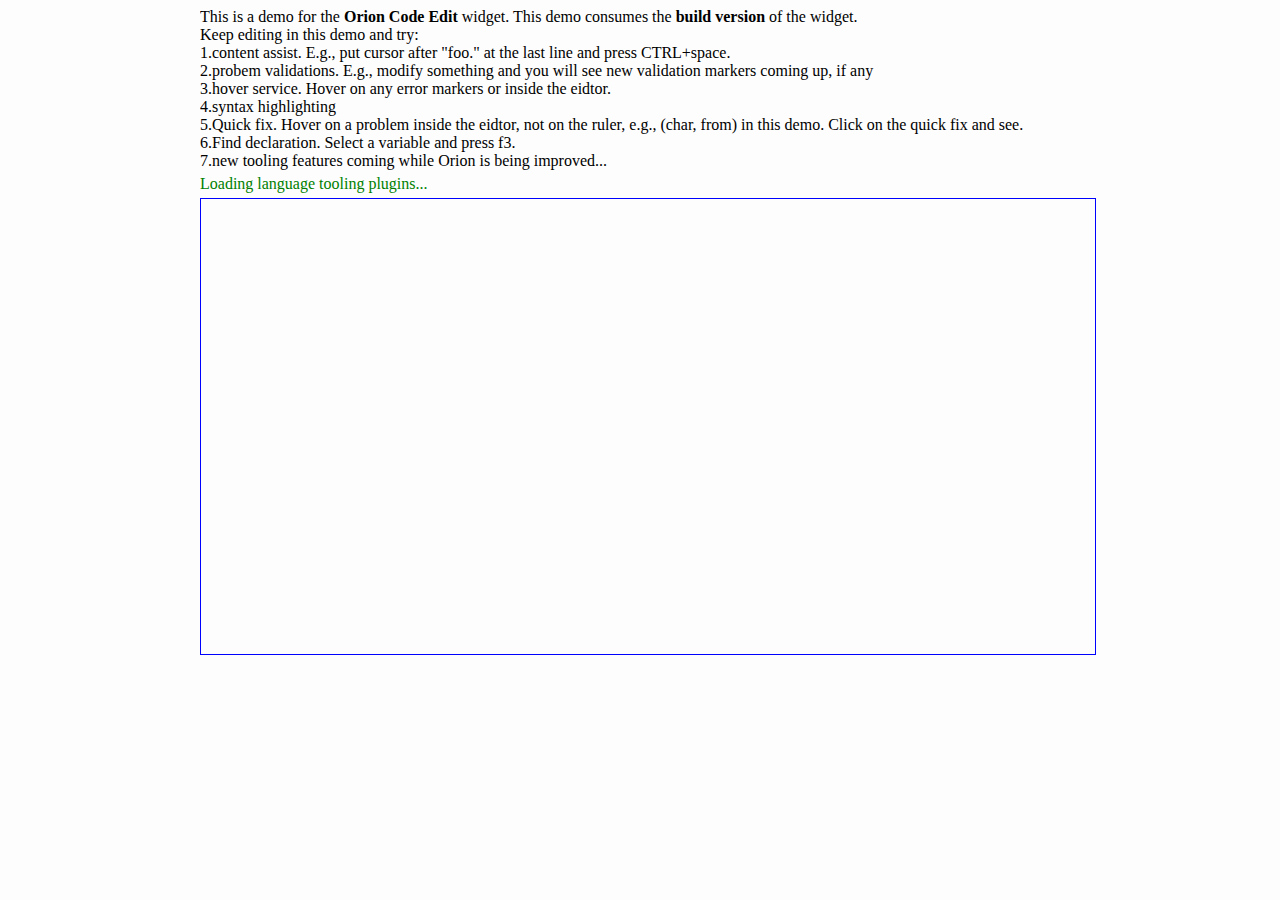
==== demo.html @ 91522cb8 "context menu combined" ====
<!doctype html>
<html>
    <head>
		<meta name="copyright" content="Copyright (c) IBM Corporation and others 2010, 2014." >
		<meta http-equiv="Content-Language" content="en-us">
		<meta http-equiv="Content-Type" content="text/html; charset=UTF-8">
		<title>Pluggable Editor Demo</title>
		<style type="text/css">
			.demoTitle{
				border: none;
				vertical-align: middle;
				overflow: hidden;
				text-align: left;
				margin-left: 15%;
				margin-right: 15%;
				padding-bottom: 5px;
				position: relative;
			}
			.demoBody{
				border: 1px solid;
				vertical-align: middle;
				border-color: blue;
				overflow: hidden;
				text-align: left;
				margin-left: 15%;
				margin-right: 15%;
				margin-bottom: 15px;
				padding-bottom: 5px;
				position: relative;
				height: 450px;
			}
		</style>
      <script src="http://localhost/projects/cdnjs-master/ajax/libs/jquery/2.1.4/jquery.js"></script>
	    <link rel="stylesheet" type="text/css" href="editorBuild/code_edit/built-codeEdit.css"/>
		<script src="editorBuild/code_edit/built-codeEdit.js"></script>
		<script>
			/*globals orion */
			window.onload=function(){
				var codeEdit = new orion.codeEdit();
				var contents = 'var foo = '; 

            codeEdit.create({ parent: "embeddedEditor", contentType: "application/javascript", contents: contents}).then(function(editorViewer) {
					document.getElementById("progressMessageDiv").textContent = "Plugins loaded!";
               editorViewer.settings.contentAssistAutoTrigger = true;
				});

			};

		</script>
    </head>
	<body id="orion-browser" spellcheck="false" class="orionPage">
		<div class="demoTitle">
			<div>This is a demo for the <b>Orion Code Edit</b> widget. This demo consumes the <b>build version</b> of the widget.</div> 
			<div> Keep editing in this demo and try:</div>
			<div> 1.content assist. E.g., put cursor after "foo." at the last line and press CTRL+space.</div>
			<div> 2.probem validations. E.g., modify something and you will see new validation markers coming up, if any</div>
			<div> 3.hover service. Hover on any error markers or inside the eidtor.</div>
			<div> 4.syntax highlighting</div>
			<div> 5.Quick fix. Hover on a problem inside the eidtor, not on the ruler, e.g., (char, from) in this demo. Click on the quick fix and see.</div>
			<div> 6.Find declaration. Select a variable and press f3.</div>
			<div> 7.new tooling features coming while Orion is being improved...</div>
		</div>
		<div class="demoTitle">
			<span id = "progressMessageDiv" style="color: green">Loading language tooling plugins...</span>
		</div>
		<div class="demoBody" id="embeddedEditor">
		</div>
	</body>
</html>
---- editorBuild/code_edit/built-codeEdit.css ----
@import url(https://fonts.googleapis.com/css?family=Open+Sans:400,700,600);
.textview {
	background-color: white;
	font-family: "Consolas", "Monaco", "Vera Mono", monospace;
	font-size: 12px;
	min-width: 50px;
	min-height: 50px;
}
.textviewSelection {
	background: rgb(180, 213, 255);
}
.textviewContent ::-moz-selection {
	background: rgb(180, 213, 255);
}
.textviewContent ::selection {
	background: rgb(180, 213, 255);
}
.textviewSelectionUnfocused {
	background: lightgray;
}
.textviewSelectionCaret {
	background: black;
}
.textviewScroll {
	padding: 4px 2px 4px 2px;
}
.textviewContent {
  cursor: auto;
}
.textviewLeftRuler {
	border-right: 1px solid #eaeaea;
}
.textviewRightRuler {
	border-left: 1px solid #eaeaea;
}
.textviewInnerRightRuler {
	border-left: 1px solid #eaeaea;
	background-color: white;
}
.textviewMarginRuler {
	border-left: 1px solid #eaeaea;
}
.textviewBlockCursor {
	background: black;
	opacity: 0.4;
}
.ruler {
}
.ruler.annotations {
	width: 16px;
}
.ruler.folding {
	width: 14px;
}
.ruler.lines {
	text-align: right;
}
.ruler.overview {
	width: 14px;
}
.ruler.zoom {
	width: 100px;
	height: 100%;
}
.rulerLines {
	color: silver;
}
.rulerLines.even
.rulerLines.odd {
}
.rulerZoomWindow {
	background-color: rgba(0, 0, 0, 0.1);
	margin-left: 1px;
	border: 1px solid #eee;
	position: absolute;
	width: calc(100% - 4px);
	border-radius: 5px;
	z-index: 100;
}
.textviewZoom {
	font-size: 2px !important;
	cursor: pointer;
}
.textviewZoom .textviewContent {
	cursor: pointer;
}
.textviewZoom .textviewScroll {
	padding: 0;
}
.textviewZoom .punctuation.separator.tab {
	background-image: none;
}
.textviewZoom .punctuation.separator.space {
	background-image: none;
}
.textviewTooltip {
	font-family: "Consolas", "Monaco", "Vera Mono", monospace;
	font-size: 12px;
	background-color: #325C80; 
	color: #FAFAFA;
	padding: 8px;
	border-radius: 3px;
	z-index: 101;
	position: fixed;
	overflow: hidden;
}
.tooltipTheme .textviewScroll {
	padding: 0;
}
.tooltipTheme .annotationLine.currentLine {
	background-color: transparent !important;
}
.textviewTooltipCodeProjection {
	border: 1px solid black !important;
	
	padding: 0 !important;
}
.textviewTooltip a {
	color: #7CC7FF;
}
.textviewTooltip h3 {
	-webkit-margin-before: 0; 
	margin-top: 0;
}
.textviewTooltip p:first-of-type {
	-webkit-margin-before: 0; 
	margin-top: 0;
	-webkit-margin-after: 0; 
	margin-bottom: 0;
}
.textviewTooltip p {
	word-wrap: break-word;
}
.textviewTooltip multi_anno {
	font-style: normal;
	font-weight: bold;
}
.textviewTooltip span {
	vertical-align: baseline;
}
.textviewTooltip .tooltipRow {
	display: table-row;
}
.textviewTooltip .tooltipImage {
	display: inline-block;
	vertical-align: middle;
	padding: 1px;
}
.textviewTooltip .tooltipTitle {
	padding-left: 3px;
	vertical-align: middle;
}
.textviewTooltip .hoverTooltipTitle {
	font-weight: normal;
}
.textviewTooltip .commandButton { 
	border: 1px solid #325C80;
	background-color: inherit;
	color: white;
}
.textviewTooltip .commandButton:not(.dropdownTrigger){ 
  text-transform: initial; 
}
.textViewTooltipOnFocus {
	resize: both;
	overflow: auto;
}
.textViewTooltipOnHover {
	overflow: auto;
}

.textViewFind {
	background-color: #ddd;
	position: absolute;
	top: -50px;
	right: -1000px;
	border: 1px solid #aaa;
	border-top: 0;
	border-bottom-right-radius: 4px;
	border-bottom-left-radius: 4px;
	padding: 2px;
	z-index: 100;
}
.textViewFind.show {
	top: 0;
	right: 40px;
	transition: top 0.3s ease-out;
	-ms-transition: top 0.3s ease-out;
	-moz-transition: top 0.3s ease-out;
	-webkit-transition: top 0.3s ease-out;
	-o-transition: top 0.3s ease-out;
}
.textViewFindButton {
	margin-right: 1px;
	margin-left: 0;
}
.textViewFindButton:first-child {
	margin-left: 5px;
}
.textViewFindButton:last-child {
	margin-right: 5px;
}
.textViewFindButton.checked {
	color: blue;
	text-decoration: underline;
}
.textViewReplaceInput {
}
.textViewFindInput {
}
.textViewFindCloseButton {
	width: 16px;
	height: 16px;
	border-width: 0;
	background-color: transparent;
	vertical-align: baseline;
	background-position: center;
	background-repeat: no-repeat;
	background-image: url([data-uri]);
}
.contentassist {
	font-size:12px;
   font-family: "Open+Sans", "Consolas", "Monaco", "Vera Mono", monospace;
	display: none;
	background-color: white;
	position: fixed;
	top: 100px;
	left: 100px;
	z-index:100;
	cursor: default;
	min-width: 70px;
	width: 350px;
	height: 170px;
	overflow-x: hidden;
	overflow-y: auto;
	white-space: nowrap;
	border-radius: 5px;
	box-shadow: rgba(0, 0, 0, 0.3) 2px 2px 10px;
	line-height: 18px;
	resize: both;
}
.contentassist:focus {
	outline: none;
}
.contentassist .proposal-emphasis {
	font-weight: normal;
   position: relative;
}
.contentassist hr{
	border: 0;
	height: 0;
	border-top: 1px solid rgba(0, 0, 0, 0.1);
	border-bottom: 1px solid rgba(255, 255, 255, 0.3);
}
.contentassist .proposal-noemphasis-keyword {
	background-color: aliceblue;
	color: #CC4C07;
	font-weight: bold;
}
.contentassist .proposal-noemphasis {
	background-color: aliceblue;
	font-weight: lighter;
	color: black;
}
.contentassist .proposal-noemphasis-title-keywords {
	background-color: aliceblue;
	color: gray;
}
.contentassist .proposal-noemphasis-title {
	background-color: aliceblue;
	color: gray;
	padding-top: 5px;
}
.contentassist .proposal-default {
	
}
.contentassist .proposal-name {
	font-weight: bold;
}
.contentassist .selected {
	background-color: rgb(48, 135, 179); 
	background: linear-gradient(rgb(60, 150, 190), rgb(30, 120, 160));
	border-radius: 3px;
	color: white;
}
.contentassist .cloneProposal {
	box-shadow: rgba(0, 0, 0, 0.9) 2px 2px 8px;
	position: fixed;
	visibility: visible;
	z-index: 1000; 
}
.contentassist .proposalTag {
	display: inline-block;
  	line-height: 11px;
  	height: 10px;
   	border-radius: 2px;
	background: #325C80;
	padding: 2px;
	margin-right: 3px;
	text-align: center;
  	color: white;
}
.contentassist .iconTagGreen {
	display: inline-block;
	font-size: 10px;
  	font-weight: bold;
  	line-height: 13px;
  	height: 12px;
  	width: 12px;
   	border-radius: 50%;
	background: green;
	padding: 1px;
	margin-right: 3px;
	text-align: center;
  	color: white;
}
.contentassist>div {
	padding: 1px 3px 1px 5px;
}
.cloneWrapper {
	display: block;
	height: 0;			
	overflow: visible;
	visibility: hidden; 
	width: 0;			
	z-index: 1000; 
}
.contentassist.cloneWrapper:hover {
	overflow: visible;
}
.comment {
	color: #3C802C;
}
.constant {
	color: blue;
}
.entity {
	color: #3f7f7f;
}
.invalid {
	color: red;
	font-weight: bold;
}
.keyword {
	color: #9F4177;
	font-weight: bold;
}
.storage {
	color: #7F0055;
}
.string {
	color: #446fbd;
}
.support {
	color: #21439c;
}
.variable {
	color: #0000c0;
}
.punctuation.separator.space {
	
	background-image: url("[data-uri]");
	background-repeat: no-repeat;
	background-position: center center;
}
.punctuation.separator.tab {
	
	background-image: url("[data-uri]");
	background-repeat: no-repeat;
	background-position: left center;
}
.comment-block-documentation {
	color: #00008F;
}
.constant-character-entity {
	font-style: normal;
}
.entity-name-function, .entity-name-type {
	font-weight: bold;
	color: #67BBB8;
}
.entity-name-tag {
	color: #98937B;
}
.entity-other-attribute-name {
	color: #3C802C;
}
.invalid-illegal {
	color: white;
	background-color: red;
}
.invalid-deprecated {
	text-decoration: line-through;
}
.keyword-operator {
	color: #CC4C07;
	font-weight: bold;
}
.meta.annotation.currentLine {
	background-color: #EAF2FE;
}
.meta.tag {
	color: #3f7f7f;
}
.punctuation-definition-comment {
	color: #3f5fbf;
}
.punctuation-definition-string {
	color: blue;
}
.variable-parameter {
	color: #D1416F;
}
.variable-language {
	color: #7F0055;
	font-weight: bold;
}
.cm-meta { color: #00008F; }
.cm-keyword { font-weight: bold; color: #7F0055; }
.cm-atom { color: #21439c; }
.cm-number { color: black; }
.cm-def { color: green; }
.cm-variable { color: black; }
.cm-variable-2 { color: #004080; }
.cm-variable-3 { color: #004080; }
.cm-property { color: black; }
.cm-operator { color: #222; }
.cm-comment { color: green; }
.cm-string { color: blue; }
.cm-error { color: #ff0000; }
.cm-qualifier { color: gray; }
.cm-builtin { color: #7F0055; }
.cm-bracket { color: white; background-color: gray; }
.cm-tag { color: #3f7f7f; }
.cm-attribute { color: #7f007f; }

.annotation {
}
.annotation.error,
.annotation.warning,
.annotation.task,
.annotation.bookmark,
.annotation.breakpoint,
.annotation.collapsed,
.annotation.expanded,
.annotation.currentBracket,
.annotation.matchingBracket, 
.annotation.currentLine,
.annotation.matchingSearch,
.annotation.currentSearch,
.annotation.readOccurrence,
.annotation.writeOccurrence,
.annotation.linkedGroup,
.annotation.currentLinkedGroup,
.annotation.selectedLinkedGroup {
}
.annotation.blame {
	color: gray;
	background-color: rgb(255, 132, 44);
}
.annotation.currentBlame {
	color: black;
	background-color: rgb(184, 103, 163);
}
.annotation.diffAdded {
	background-image: url([data-uri]);
	background-repeat: repeat-y;
	color: #CCCCCC;
}
.annotation.diffModified {
	background-image: url([data-uri]);
	background-repeat: repeat-y;
	color: #CCCCCC;
}
.annotation.diffDeleted {
	background-image: url([data-uri]);
	background-repeat: repeat-x;
	color: #CCCCCC;
}
.lines .annotation.diffAdded {
	background-image: none;
	background-color: rgba(159, 202, 86, 0.68);
	color: #555555;
}
.lines .annotation.diffModified {
	background-image: none;
	background-color: rgba(85, 181, 219, 0.67);
	color: #555555;
}
.annotationHTML {
	cursor: pointer;
	width: 16px;
	height: 16px;
	display: inline-block;
	vertical-align: middle;
	background-position: center;
	background-repeat: no-repeat;
}
.annotationHTML.error {
	
	background-image: url("[data-uri]");
}
.annotationHTML.warning {
	
	background-image: url("[data-uri]");
}
.annotationHTML.task {
	
	background-image: url("[data-uri]");
}
.annotationHTML.bookmark {
	
	background-image: url("[data-uri]");
}
.annotationHTML.breakpoint {
	
	background-image: url("[data-uri]");
}
.annotationHTML.collapsed {
	
	width: 14px;
	height: 14px;
	background-image: url("[data-uri]");
}
.annotationHTML.expanded {
	
	width: 14px;
	height: 14px;
	background-image: url("[data-uri]");
}
.annotationHTML.multiple {
	
	background-image: url("[data-uri]");
}
.annotationHTML.overlay {
	
	background-image: url("[data-uri]");
	background-position: right bottom;
	position: relative;
	top: -16px;
}
.annotationHTML.currentBracket {
	
	background-image: url("[data-uri]");
}
.annotationHTML.matchingBracket {
	
	background-image: url("[data-uri]");
}
.annotationHTML.currentLine {
	
	background-image: url("[data-uri]");
}
.annotationHTML.matchingSearch {
	
	background-image: url("[data-uri]");
}
.annotationHTML.currentSearch {
	
	background-image: url("[data-uri]");
}
.annotationHTML.readOccurrence {
	
	background-image: url("[data-uri]");
}
.annotationHTML.writeOccurrence {
	
	background-image: url("[data-uri]");
}
.annotationHTML.blame {
	float: left;
}
.annotationHTML.currentBlame {
	float: left;
}
.annotationHTML.blame.single {
	width: 32px;
	height: 32px;
}
.annotationHTML.currentBlame.single {
	width: 32px;
	height: 32px;
}
.annotationHTML.diffAdded {
	background-image: url([data-uri]);
	background-repeat: repeat-y;
	background-position: left top;
}
.annotationHTML.diffDeleted {
	background-image: url([data-uri]);
	background-repeat: repeat-x;
	background-position: left top;
}
.annotationHTML.diffModified {
	background-image: url([data-uri]);
	background-repeat: repeat-y;
	background-position: left top;
}
.annotationOverview {
	cursor: pointer;
	border-radius: 2px;
	left: 2px;
	width: 8px;
}
.annotationOverview.task {
	background-color: #93bb7a;
	border: 1px solid #79aa59;
}
.annotationOverview.breakpoint {
	background-color: lightblue;
	border: 1px solid blue;
}
.annotationOverview.bookmark {
	background-color: #84b3cf;
	border: 1px solid #9cc2d8;
}
.annotationOverview.error {
	background-color: #EFA1A7;
	border: 1px solid #ec8a91;
}
.annotationOverview.warning {
	background-color: #fce1a9;
	border: 1px solid #face70;
}
.annotationOverview.currentBracket {
	background-color: #00cc00;
	border: 1px solid #00aa00;
}
.annotationOverview.matchingBracket {
	background-color: #00cc00;
	border: 1px solid #00aa00;
}
.annotationOverview.currentLine {
	background-color: #EAF2FE;
	border: 1px solid black;
}
.annotationOverview.matchingSearch {
	background-color: #C3E1FF;
	border: 1px solid #afcae5;
}
.annotationOverview.currentSearch {
	background-color: #53D1FF;
	border: 1px solid #42a7cc;
}
.annotationOverview.readOccurrence {
	background-color: lightgray;
	border: 1px solid black;
}
.annotationOverview.writeOccurrence {
	background-color: Gold;
	border: 1px solid darkred;
}
.annotationOverview.currentBlame {
	background-color: rgb(184, 103, 163);
	border: 1px solid black;
}
.annotationOverview.diffAdded {
	background-color: rgba(159, 202, 86, 0.52);
	border: 1px solid black;
}
.annotationOverview.diffDeleted {
}
.annotationOverview.diffModified {
	background-color: rgba(85, 181, 219, 0.61);
	border: 1px solid black;
}
.annotationRange {
	background-repeat: repeat-x;
 	background-position: left bottom;
}
.annotationRange.task {
	
	background-image: url("[data-uri]");
}
.annotationRange.breakpoint {
	
	background-image: url("[data-uri]");
}
.annotationRange.bookmark {
	
	background-image: url("[data-uri]");
}
.annotationRange.error {
	
	background-image: url("[data-uri]");
}
.annotationRange.warning {
	
	background-image: url("[data-uri]");
}
.annotationRange.currentBracket {
	background-color: #00FE00;
}
.annotationRange.matchingBracket {
	background-color: #00FE00;
}
.annotationRange.readOccurrence {
	background-color: lightgray;
}
.annotationRange.writeOccurrence {
	background-color: yellow;
}
.annotationRange.matchingSearch {
	background-color: #C3E1FF;
}
.annotationRange.currentSearch {
	background-color: #53D1FF;
}
.annotationRange.linkedGroup {
	outline: 1px solid grey;
}
.annotationRange.currentLinkedGroup {
	background-color: #C3E1FF;
}
.annotationRange.selectedLinkedGroup {
	background-color: #53D1FF;
}
.annotationLine {
}
.annotationLine.currentLine {
	background-color: #EAF2FE;
}

.headerLayout {
	height: 60px;
}
.toolbarLayout {
	height: 50px;
	
	display: -webkit-box;
	display: -moz-box;
	display: -ms-flexbox;
	display: -webkit-flex;
	display: flex;
	flex-direction: row;
	-ms-flex-direction: row;
	-webkit-flex-direction: row;
	-webkit-align-items: center;		 		 
	align-items: center;
}
.fsToolbarLayout {
	height: 30px; 
}
.bannerLeftArea{
	align-items: center;
	display: flex;
	justify-content: center;
	
	-webkit-align-items: center;		
	display: -webkit-flex; 				
	-webkit-justify-content: center;	
	
	-moz-box-ordinal-group: 1;	
	-webkit-order: 1;
	-ms-flex-order: 1;              
	order: 1; 
	-moz-box-flex: 1;
	-webkit-box-flex:1;
	-webkit-box-ordinal-group: 1;
    
    border-right:1px solid #ddd;
    width: 49px;
}
.bannerMiddleArea{
	align-items: center;
	display: flex;
	justify-content: center;
	
	-webkit-align-items: center;		
	display: -webkit-flex; 				
	-webkit-justify-content: center;	
	-webkit-order: 2;
	-ms-flex-order: 2;              
	order: 2;  
 	-moz-box-flex: 1;
    -moz-box-ordinal-group: 2;
    
    -webkit-box-flex:1;
	-webkit-box-ordinal-group: 2;
    width: calc(100% - 115px); 
}
@media only screen and (device-width: 768px) {
  
  
  .bannerMiddleArea{
  	align-items: center;
	display: flex;
	justify-content: center;
	
	-webkit-align-items: center;		
	display: -webkit-flex; 				
	-webkit-justify-content: center;	
	-webkit-order: 2;
	-ms-flex-order: 2;              
	order: 2;  
 	-moz-box-flex: 1;
    -moz-box-ordinal-group: 2;
    
    -webkit-box-flex:1;
	-webkit-box-ordinal-group: 2;
    width: calc(100% - 115px); 
}
  
}
.bannerRightArea{
	align-items: center;
	display: flex;
	justify-content: flex-end;
	
	-webkit-align-items: center;		
	display: -webkit-flex; 				
	-webkit-justify-content: flex-end;	
	
	-moz-box-ordinal-group: 3;
	-webkit-order: 3;
	-ms-flex-order: 3;              
	order: 3;  
	-moz-box-flex: 1;
	
	-webkit-box-flex:1;
	-webkit-box-ordinal-group: 3;
    width: 75px; 
    z-index: 2;
}
.content-fixedHeight {
	clear: both;
	overflow: hidden;
    position: absolute;
    top: 0;
	    
    bottom: 0;
    left: 50px;
    right: 0;
    background: #37474F;
	
}
.content-fixedHeight-animation {
    transition: left 0.3s ease; 
}
.content-fixedHeight-maximized {
	top: 0;
	bottom: 0;
}
.content-sideMenu-closed {
	left: 0;
}
.content-fluid {
}
.footer-fixed-bottom {
	position: fixed;
	bottom: 0;
	z-index: 50;
	right: 0;
	left: 0;
	
	height: 0;
	background:#ededed;
}
.layoutBlock {
	clear: both;
	margin: 0;
	
	padding: 4px 4px 0 4px;
	vertical-align: baseline;
}
.layoutLeft {
	float: left;
	margin: 0;
}
.layoutRight {
	float: right;
	margin: 0;
}
.layoutFlexStretch {
	flex: 1 1;
	-ms-flex: 1 1;
	-webkit-flex: 1 1;
}
.spacingLeft {
	margin-left: 5px;
}
.spacingRight {
	margin-right: 5px;
}
.clear {
	clear: both;
}
.hidden {
	visibility: hidden;
}
.sidePanelLayout {
	display: block;
	position: absolute;
	left: 0;
	width: 33%;
	height: 100%;
}
.generalAnimation {
	-webkit-transition: all 0.5s ease;
	-moz-transition: all 0.5s ease;
	-o-transition: all 0.5s ease;
	transition: all 0.5s ease;
	z-index: 50;
    overflow: auto;
}
.sidePanelLayoutAnimation {
	-webkit-transition: width 0.5s ease;
	-moz-transition: width 0.5s ease;
	-o-transition: width 0.5s ease;
	transition: width 0.5s ease;
	z-index: 50;
    overflow: auto;
}
.sidePanelVerticalLayout {
	display: block;
	position: absolute;
	top: 0;
	height: 33%;
	width: 100%;
}
.sidePanelVerticalLayoutAnimation {
	-webkit-transition: height 0.5s ease;
	-moz-transition: height 0.5s ease;
	-o-transition: height 0.5s ease;
	transition: height 0.5s ease;
	z-index: 50;
    overflow: auto;
}
.sidePanelMargins {
	margin-left: 8px;
	margin-top: 2px;
    margin-bottom: 8px;
    width: auto;
}
.mainPanelLayout {
	display: block;
	position: absolute;
	right: 0;
	height: 100%;
}
.mainPanelLayoutAnimation {
	-webkit-transition: left 0.5s ease;
	-moz-transition: left 0.5s ease;
	-o-transition: left 0.5s ease;
	transition: left 0.5s ease;
}
.mainPanelVerticalLayout {
	display: block;
	position: absolute;
	bottom: 0;
	width: 100%;
}
.mainPanelVerticalLayoutAnimation {
	-webkit-transition: top 0.5s ease;
	-moz-transition: top 0.5s ease;
	-o-transition: top 0.5s ease;
	transition: top 0.5s ease;
}
.fixedToolbarHolder {
	position: relative;
	left: 0;
	top: 0;
	height: 100%;
	width: 100%;
	min-width:140px;
}
.sidebarWrapper {
	overflow-x: auto;
	overflow-y: hidden;
	min-width: 0;
}
.sidebarWrapper > .sidebar {
	position: relative;
	left: 0;
	top: 0;
	height: calc(100% - 29px);
	overflow-x: visible;
}
.projectNavSidebarWrapper > .sidebar {
	height: calc(100% - 0px);
}
.workingTarget {
	position: absolute;
	top: 0;
	width: 100%;
	bottom: 0;
	overflow-y: auto;
	margin-right: 2px;
	background: #FFF;
}
.toolbarTarget {
	position: absolute;
	top: 50px;  
 	width: 100%;
 	overflow-y: auto;
}
.toolbarTarget-toolbarHidden {
	top: 0;
}
.pageLayoutTarget {
	position: absolute;
 	width: calc( 100% - 60px );
 	bottom: 0;
 	overflow-y: auto;
	box-shadow: 0 1px 3px 0 rgba(0, 0, 0, 0.33); 
	margin: 20px;
	margin-right: 0;
	padding-top: 10px;
	padding-bottom: 5px;
	background: white;
}
.hasSplit {
   display: none;
}
.editorTheme .workingTarget {
	position: absolute;
	top: 0;
	width: 100%;
	bottom: 0;
	overflow-y: auto;
	background: #FFF;
}
.editorViewerFrame {
	width: 100%;
	height: 100%;
}
.editorViewerHeader {
	display:flex;
	background: #37474F;
	color: white;
	flex-direction:row;
	align-items:center;
	line-height:26px;
	border-bottom: 1px solid #263238;
}
.editorViewerHeaderTitle {
	padding-left: 5px;
}
.editorViewerHeaderDirtyIndicator {
	padding-left: 5px;
}
.editorViewerContent {
	position: absolute;
	width: 100%;
	top: 27px;
	bottom: 0;
	overflow: auto
}
.editorViewerPicInPic {
	position: absolute;
	border: 1px solid #ccc;
	background-color: white;
	z-index: 100;
	bottom: 35px;
	right: 35px;
	width: 40%;
	height: 40%;
}
.splitLayout {
	position: absolute;
	left: 33%;  
	height: 100%;
	z-index: 51;
	width: 3px;
	cursor: e-resize;
	visibility: hidden;  
}
.splitVerticalLayout {
	position: absolute;
	top: 33%;  
	width: 100%;
	z-index: 51;
	height: 3px;
	cursor: n-resize;
	visibility: hidden;  
}
@media only screen 
and (min-device-width : 768px) 
and (max-device-width : 1024px)  {
	
	.splitLayout {
		position: absolute;
		left: 33%;  
		height: 100%;
		z-index: 50;
		width: 20px;
		cursor: e-resize;
		visibility: hidden;  
	}
	
	
	.splitVerticalLayout {
		position: absolute;
		top: 33%;  
		width: 100%;
		z-index: 5;
		height: 20px;
		cursor: n-resize;
		visibility: hidden;  
	}
	
}
.splitThumbLeftLayout {
	position: absolute;
	left: 100%;
	height: 4em;
	width: 4px;
	top: calc(50% - 2em);
	margin-left: -1px;
	cursor: pointer;
	border-top-right-radius: 3px;
	border-bottom-right-radius: 3px;
}
.splitThumbRightLayout {
	position: absolute;
	right: 100%;
	height: 4em;
	width: 4px;
	top: calc(50% - 2em);
	margin-right: -1px;
	cursor: pointer;
	border-top-left-radius: 3px;
	border-bottom-left-radius: 3px;
}
.splitVerticalThumbUpLayout {
	position: absolute;
	top: 100%;
	width: 4em;
	height: 4px;
	left: calc(50% - 2em);
	margin-top: -1px;
	cursor: pointer;
	border-bottom-left-radius: 3px;
	border-bottom-right-radius: 3px;
}
.splitVerticalThumbDownLayout {
	position: absolute;
	bottom: 100%;
	width: 4em;
	height: 4px;
	left: calc(50% - 2em);
	margin-bottom: -1px;
	cursor: pointer;
	border-top-left-radius: 3px;
	border-top-right-radius: 3px;
}
.splitLayoutAnimation {
	-webkit-transition: left 0.5s ease;
	-moz-transition: left 0.5s ease;
	-o-transition: left 0.5s ease;
	transition: left 0.5s ease;
}
.splitVerticalLayoutAnimation {
	-webkit-transition: top 0.5s ease;
	-moz-transition: top 0.5s ease;
	-o-transition: top 0.5s ease;
	transition: top 0.5s ease;
}
.panelTracking {
	-webkit-touch-callout: none;
	-webkit-user-select: none;
	-khtml-user-select: none;
	-moz-user-select: none;
	-ms-user-select: none;
	user-select: none;
	overflow: auto;
}
.commandList {
	padding: 0;
	margin-left: 0;
	margin-right: 0;
	list-style-type: none;
	vertical-align: baseline;
}
.commandList > li {
	float: left;
	margin-left: 4px;
	margin-right: 4px;
}
.commandMargins {
	margin-left: 4px !important;
	margin-right: 4px !important;
}
.commandMargins:last-child {
	margin-right: 0 !important;
}
.sideMenu{
    width: 50px;
    background: #263238;
	float: left;
    position: absolute;
    top: 0;
	   
    bottom: 0;
    
    -webkit-animation: slide 0.5s forwards;
    -webkit-animation-delay: 2s;
    animation: slide 0.5s forwards;
    animation-delay: 2s;
    display:block;
    margin:0;
    font-family: sans-serif;
	font-size:10px;
	text-decoration:none !important;
	user-select: none;
	-webkit-user-select: none;
	-moz-user-select: -moz-none;
}
.sideMenu.animating {
	z-index: 0;
}
.sideMenu-maximized {
	top: 0;
	bottom: 0;
}
.sideMenu-closed {
	width: 0;
	display: none;
}
.sideMenuHome{
	width: 100%;
	height: 50px;
}
.sideMenuList{
	display:inline-block !important;
	height: calc(100% - 64px);
	margin: 0;
	overflow-y: hidden;
	padding: 0;
	text-align: center;
	width: 100%;
}
.sideMenuItem{
	list-style-type: none;
	font-size:16px !important;
	padding: 0;
	margin: 3px;
}
.sideMenuItem:hover, .sideMenuItem.expanded {
	text-decoration:none;
	color:white !important;
}
.sideMenu:hover > .sideMenuScrollButton {
	opacity: 1;
}
.sideMenuScrollButton {
	background-color: rgba(0,0,0,0.5) !important;
	color: white !important;
	cursor: pointer;
	display: none;
	height: 19px;
	opacity: 0.5;
	position: absolute;
	width: 100%;
	z-index: 100;
}
.sideMenuScrollButton.visible {
	display: block;
}
.sideMenuTopScrollButton {
	-webkit-transform: rotate(180deg);		
	transform: rotate(180deg);
}
.sideMenuBottomScrollButton {
	bottom: 0;
	left: 0;
}
.sideMenuItem > .submenu-trigger {
	color: #5a7c99 !important;
	text-decoration:none !important;
	width: 100%;
	display: inline-block;
	padding: 9px 0px 12px 0px;
}
.sideMenuItem>.submenu-trigger:hover, .sideMenuItem.expanded>.submenu-trigger{
	text-decoration:none;
	color:#C0E6FF !important;
}
.sideMenuItemActive {
}
.sideMenuItemActive > .submenu-trigger {
	color: white !important;
}
.sideMenuToggle {
	display: none;
}
.sideMenu-notification {
	position: relative; 
}
.sideMenu-notification[level=info] {
	background-image: radial-gradient(#1EB3DC, #1EB3DC 2px, transparent 3px);
    background-size: 6px 6px;
    background-repeat: no-repeat;
    background-position: 30px 29px;
}
.sideMenu-notification[level=warn] {
	background-image: radial-gradient(#FFFF66, #FFFF66 2px, transparent 3px);
    background-size: 6px 6px;
    background-repeat: no-repeat;
    background-position: 30px 29px;
}
.sideMenu-notification[level=error] {
	background-image: radial-gradient(#FF0000, #FF0000 2px, transparent 3px);
    background-size: 6px 6px;
    background-repeat: no-repeat;
    background-position: 30px 29px;
}
.sideMenuSubMenu{
	display: none;
	list-style-type:none;
	position:absolute;
	font-family:sans-serif;
	padding-left: 0;
	z-index:100;
	text-align: left;
	left: 40px;
}
.sideMenuSubMenuItem{
	display: inline-block;
	width: 100%;
	white-space: nowrap;
	font-size: 12px;
    background: white;
	border-right:1px solid #bbb;
}
.sideMenuSubMenuItem:before {
	width: 0;
	height: 0;
	top: 13px;
	content: "";
	left: -7px;
	position: absolute;
	z-index: 200;
	border-top: 7px solid transparent;
	border-bottom: 7px solid transparent;
	border-right: 7px solid white;
}
.sideMenuSubMenuItem:hover:before {
	border-right: 7px solid #fde7cf;
}
.sideMenuSubMenuItem:first-child{
	border-top:1px solid #bbb;
	border-top-right-radius: 4px;
}
.sideMenuSubMenuItem:last-child{
	border-bottom:1px solid #bbb;
	border-bottom-right-radius: 4px;
}
.sideMenuSubMenuItem a {
	display: inline-block;
	color: #333;
	padding: 12px 30px 12px 10px;
	width: calc(100% - 30px - 10px + 8px); 
}
.sideMenuSubMenuItem:hover {
	background-color: #fde7cf; 
}
.sideMenuSubMenuItem:hover a {
	
}
.sideMenuSubMenuItem:only-child:hover {
	
}
.sideMenuSubMenuItem:only-child:hover a {
	color: #333;
}
.sideMenuSubMenuItem a span {
	display: inline-block;
}
.sideMenuItem:hover .sideMenuSubMenu, .sideMenuSubMenu.expanded { 
    display:inline-block;
}
.sidebar-decorate-active {
	position: relative; 
    background: 
        radial-gradient(#1EB3DC, #1EB3DC 2px, #47575F 3px) no-repeat,
        #47575F;
    background-position:
        30px 29px,
        0 0;
    background-size: 
    	8px 8px;
}
.mainContent{
	position:absolute;
	left:50px;
}
.innerPanels{
	position:absolute;
	width:100%;
	top:50px;
	bottom:0;
}
.userMenu {
}
.splash {
	position: absolute;
	top: 0;
	bottom: 0;
	left: 0;
	right: 0;
	background-color: #37474F;
	z-index: 1000;
	display: none;
	align-items: center;
}
.splashShown {
	display: flex;
}
.splashProgress {
	font-size: 20px;
	width: 100%;
	text-align: center;
	margin-top: -20px;
	color: white;
	vertical-align: middle;
}
.splashProgress .core-sprite-progress {
	display:inline-block;
	border-color:white;
	width:20px;
	height:20px;
}
.splashProgressLabel {
	position:relative;
	top:-6px;
}
.orionPage {
	background-color: #fdfdfd;
	width: 100%;
	height: 100%;
}
.topRowBanner {
	margin: 0;
	border: 0;
	background-color: white;
	display: -moz-box;         
	display: -ms-flexbox;     
	display: -webkit-flex;     
	display: flex; 
	white-space: nowrap;
	border-bottom: 1px solid #ddd;
	height: 0;
	padding: 0;
	display: none;
}
a {
	text-decoration: none;
	color: #3087B3;
}
a:hover {
	cursor: pointer;
	text-decoration: underline;
}
.primaryNav {
	font-size: 8pt; 
	font-weight: normal;
	color: #BFBFBF;
	vertical-align: baseline;
}
.primaryNav > div {
	padding-top: 6px;
}
.primaryNav > nav {
	padding-top: 6px;
}
.primaryNav > nav > a {
	color: #BFBFBF;
	margin-right: 6px;
	margin-left: 6px; 
	text-decoration: none;
}
.primaryNav > nav > a:hover, .primaryNav span.dropdownTrigger:hover {
	cursor: pointer;
	color: white;
}
.titleArea {
    margin: 0;
    padding-top: 3px;
    border: 0;
    background: #EFEFEF;
    background: -webkit-gradient(linear, left top, left bottom, color-stop(0%,#EFEFEF), color-stop(100%,#EFEFEF));
    border-bottom: 1px solid #DEDEDE;
    min-height: 20px;
}
.checkedRow {
	background-color: #4CAAC6 !important; 
}
.checkedRow.disabledRow {
	background-color: #dadada !important; 
}
.navRow > td:first-child {
	
}
.navRow.checkedRow > td:first-child {
	border-left-color: #d57152;
}
.navbar-item-selected {
	background: #FEC;
	color: black;
}
.breadcrumbContainer {
	align-items: baseline;
	display: inline-flex;
	justify-content: center;
	
	-webkit-align-items: baseline;		
	display: -webkit-inline-flex;		
	-webkit-justify-content: center;	
	
	margin-right: 0;
	overflow: hidden;
	visibility: visible;
	width: 100%;
}
.breadcrumb {
	color: #333;
	flex-grow: 0;
	-webkit-flex-grow: 0;		
	font-size: 8pt;
	overflow: hidden;
	padding-top: 2px;
	text-decoration: none;
	text-overflow: ellipsis;
}
a.breadcrumb:hover {
	text-decoration: none;
	border-bottom: 1px dotted;
	color: #F58B0F;
	cursor: pointer;
}
.breadcrumbSeparator {
	color: #333;
	flex-shrink: 0;
	-webkit-flex-shrink: 0;		
	font-size: 8pt;
	font-weight: bold;
	margin: 2px;
	text-decoration: none;
}
.currentLocation {
	padding-top:1px;
	font-weight: bold;
	font-size: 8pt;
	color: #333;
	text-decoration: none;
	line-height: 10pt;
	white-space:nowrap;
}
div.currentLocation {
	align-items: center;
	display: flex;
	justify-content: center;
	width: 100%;
	
	-webkit-align-items: center;		
	display: -webkit-flex;				
	-webkit-justify-content: center;	
}
.breadcrumbContainer > .currentLocation {
	margin: 0;
}
.tooltipContainer .currentLocation {
	color: white;
}
.tooltipContainer .breadcrumb {
	color: white;
}
.tooltipContainer .breadcrumbSeparator {
	color: white;
}
a.currentLocation:hover {
	font-weight: bold;
	font-size: 8pt;
	color: #F58B0F;
 	text-decoration: none;
	border-bottom: 1px dotted;
}
a.breadcrumb.currentLocation {
	font-weight: bold;
	margin: 0;
}
.auxpane {
	border: 0;
	background: #37474F;
	color: white;
}
.mainpane {
	border: 0;
	background: #37474F !important;
	padding-right:20px;
}
.editorTheme .mainpane{
	border: 0;
	background: #eee !important;
	padding-right:0;
}
.mainToolbar {
 	background: #263238;
 	padding-left: 2px;
 	padding-right: 5px;
	
	
	white-space: nowrap;
}
.fsToolbar {
	padding: 2px 4px 2px 4px; 
	background-color: #EEEEEE;
	
	
}
.filesystemName {
	display: inline-block;
	font-weight: bold;
	margin-left: 10px;
	margin-top: 4px;
	margin-bottom: 8px;
	white-space: nowrap;
	overflow: hidden;
	text-overflow: ellipsis;
	
	max-width: calc(100% - 6px - 4px - 28px);
	max-width: -webkit-calc(100% - 6px - 4px - 28px);
	-moz-user-select: -moz-none;
	-webkit-user-select: none;
	-ms-user-select: none;
	user-select: none;
	color:white;
}
.filesystemSwitcher {
	display: inline-block;
	margin: 0;
}
.filesystemSwitcherWrapper {
	display: block;
	max-width: 100%;
	white-space: nowrap;
}
.sidebarToolbar {
	display: inline;
	overflow: visible;
	padding: 0 !important;
}
.searchbox {
    background-image: url(../../images/core_sprites.png);
    background-repeat: no-repeat; 
    background-position: 4px -297px; 
    width: 12px; height: 12px;
    background-color: #444;
	border: 1px solid #222;
	font-size: 11px;
	width: 15em;
	height: 16px;
	border-radius: 10px; 
	color: #999;
	padding: 0;
	padding-left: 20px;
	padding-right: 16px;
	margin-left: 5px;
	font: 7pt Lucida Sans Unicode,Lucida Grande,Verdana,Arial,Helvetica,Myriad,Tahoma,clean,sans-serif !important;
}
.searchbox:focus{
	color: white;
	outline: none;
}
   
.orionButton {
	border: 1px solid transparent;
	text-align: center;
	vertical-align: baseline;
    display: inline-block;
    padding: 4px 6px;
    border-radius: 1px;
    line-height: 12px;
    font-size: 9pt;
	font-family: Lucida Grande,Tahoma,sans-serif; 
	margin: 0;  
}
.commandButton.orionButton.dropdownTrigger {
	border-color: transparent;
}
.commandButton.orionButton.dropdownTrigger:hover {
	border-color: #C0E6FF;
}
.mainToolbar .commandButton.orionButton.dropdownTrigger {
	color:white;
}
.mainToolbar .commandImage {
	color:white;
}
.commandButton {
  color: #1D3649;
  border: 1px solid #C0E6FF;
  background-color: #C0E6FF;
  border-radius: 2px;
  vertical-align: middle;
}
.commandButton:hover, .commandButton:focus {
  background-color: #7CC7FF;
  border: 1px solid #7CC7FF;
  box-shadow: 0 1px 2px 0 rgba(0, 0, 0, 0.2);
}
.commandButton.disabled {
	color: #cdcdcd;
}
.commandButton.disabled:hover {
	background-color: #ddd;
	box-shadow: none;
}
.commandImage {
	border: 1px solid transparent;
    border-radius: 1px;
	background-color: transparent;
	vertical-align: baseline;
	cursor: pointer;
	display: inline-block;
	padding: 2px;
	padding-top: 0;
	-webkit-touch-callout: none;
	-webkit-user-select: none;
	-khtml-user-select: none;
	-moz-user-select: none;
	-ms-user-select: none;
	user-select: none;
}
.commandImage:hover, .commandImage:focus {
	color: #C0E6FF;
}
.orionToggleOff {
	color: #222;
	border-radius: 3px;
	vertical-align:middle;
	-webkit-animation-duration: .2s; 
	animation-duration: .2s; 
	-webkit-animation-fill-mode: both; 
	animation-fill-mode: both; 
	-webkit-animation-timing-function: linear; 
	animation-timing-function: linear;
}
.orionToggleOn {
	color: #222;
	background-color: whitesmoke;
	border-radius: 3px;
	box-shadow: inset 1px 1px 2px 1px rgba(0,0,0,0.3);
	vertical-align:middle;
	-webkit-animation-duration: .2s; 
	animation-duration: .2s; 
	-webkit-animation-fill-mode: both; 
	animation-fill-mode: both; 
	-webkit-animation-timing-function: linear; 
	animation-timing-function: linear; 
}
.orionToggleOn:hover {
	background: white;
	box-shadow: inset 0 0 1px 1px rgba(0,0,0,0.2);
}
.orionToggleOff:hover {
	background: whitesmoke;
	box-shadow: inset 0 0 1px 1px rgba(0,0,0,0.2);
}
.orionToggleAnimate {
	-webkit-animation-name: pulse; 
	animation-name: pulse; 
}
@-webkit-keyframes pulse { 
    0% { -webkit-transform: scale(1); } 
    50% { -webkit-transform: scale(1.3); } 
    100% { -webkit-transform: scale(1); } 
} 
@keyframes pulse { 
    0% { transform: scale(1); } 
    50% { transform: scale(1.3); } 
    100% { transform: scale(1); } 
} 
.orionSwitch {
	position: relative;
	width: auto;
}
.orionSwitchCheck {
 	display: none;
}
.orionSwitchLabel {
	display: block; 
	overflow: hidden; 
	cursor: pointer;
	border: 1px solid #CCC; 
	border-radius: 3px;
	height:20px;
}
.orionSwitchInner {
	display: block; 
	width: 200%; 
	margin-left: -100%;
	margin-top:-1px;
	text-align: left;
	-moz-transition: margin 0.2s ease-in 0s; 
	-webkit-transition: margin 0.2s ease-in 0s;
	-o-transition: margin 0.2s ease-in 0s; 
	transition: margin 0.2s ease-in 0s;
}
.orionSwitchInner:before, .orionSwitchInner:after {
	display: block; 
	float: left; 
	width: 50%; 
	padding: 0;
	padding-bottom: 2px;
	-moz-box-sizing: border-box; 
	-webkit-box-sizing: border-box; 
	box-sizing: border-box;
}
.orionSwitchInner:before {
	padding-left: 3px;
	padding-right:2px;
	background-color: #eee;
}
.orionSwitchInner:after {
	padding-right: 3px;
	background-color: #eee;
	text-align: right;
}
.orionSwitchSwitch {
	display: block; 
	width: calc(50% - 2px); 
	margin: 0;
	background: #ddd;
	border: 1px solid #CDCDCD; 
	border-radius: 3px;
	position: absolute; 
	top: 0; 
	bottom: 0; 
	right: calc(50% + 2px); 
	-moz-transition: all 0.2s ease-in 0s;
	-webkit-transition: all 0.2s ease-in 0s;
	-o-transition: all 0.2s ease-in 0s; 
	transition: all 0.2s ease-in 0s; 
}
.orionSwitchCheck:checked + .orionSwitchLabel .orionSwitchInner {
	margin-left: 0;
}
.orionSwitchCheck:checked + .orionSwitchLabel .orionSwitchSwitch {
	right: 0px; 
}
.commandMissingImageButton {
	font-weight: bold;
}
.commandLink {
	display: inline-block;
	vertical-align: middle;
	padding: 4px 0 1px;  
	-webkit-touch-callout: none;
	-webkit-user-select: none;
	-khtml-user-select: none;
	-moz-user-select: none;
	-ms-user-select: none;
	user-select: none;
}
.commandSeparator {
	padding: 2px;
}
.commandActive {
	background-color: #e6e6e6 !important;
	border: 1px solid #808080 !important;
    border-radius: 2px !important;
}
.commandActiveItem {
}
.commandInactiveItem {
}
.split {
	background: #37474F;
}
.splitTracking {
	background: #37474F;
}
.splitThumb {
	background: #37474F;
}
.dropdown {
}
.dropdownArrowDown {
	display: inline-block;
	vertical-align: top;
	line-height: 12px;
}
.dropdownArrowRight {
	flex-grow: 0;
	-webkit-flex-grow: 0;		
	font-size: 12px;
}
.dropdownTrigger:not(.dropdownDefaultButton) {
	font-weight: normal;
	background: none;
	border-color: transparent;
}
.dropdownTrigger a {
	line-height: 9px;
	text-decoration: none;
}
.dropdownMenu {
	box-shadow: 2px 2px 5px 3px rgba(0, 0, 0, .2);
	color: #555;
	background-color: white;
	border-collapse: separate;
	border: 1px solid #bbbbbb;
	border-radius: 1px;
	visibility: hidden;
	z-index: 150;
	position: absolute;
	list-style-type: none;
	display: none; 
	line-height: normal; 
	margin: 0; 
	cursor: default;
	font-size: 12px;
	margin: 0;
	outline: none;
	padding: 3px 0 3px;
}
.dropdownMenuOpen {
	min-width: 120px;
	display: block;
	visibility: visible;
}
.dropdownSubMenu {
	position: relative;
	line-height: normal;
}
.dropdownSubMenu > ul {
	top: 0;
	left: 100%;
}
.dropdownMenu > li {
	min-width: 120px;
	display: flex;
	display: -webkit-flex; 
}
.dropdownMenu > li > a, .dropdownMenu > li > span {
	width: calc( 100% - 9px );
	margin: 0;
}
.dropdownMenu > li > *:focus {
	outline: none;
}
.dropdownSeparator {
	height: 1px;
	background-color: #ddd;
	color: #ddd;
	padding: 0 !important;
	margin: 0;
}
.dropdownMenuItem, .dropdownMenuItem a {
	align-items: center;
	-webkit-align-items: center;		
	align-content: stretch;
	-webkit-align-content: stretch;		
	display: inline-flex;
	display: -webkit-inline-flex;		
	vertical-align: middle;
	color: #555 !important;
	padding: 3px 3px 3px 5px;
	cursor: pointer;
	-webkit-touch-callout: none;
	-webkit-user-select: none;
	-khtml-user-select: none;
	-moz-user-select: none;
	-ms-user-select: none;
	user-select: none;
	white-space: nowrap;
	border-left: 6px solid transparent;
}
.dropdownMenu .dropdownMenuItemSelected {
  background-color: #4CAAC6;
  color: #FFF !important;
}
.dropdownMenuItem .check {
	display: inline-block;
	width: 12px;
}
.dropdownMenuItem .dropdownKeyBinding {
	flex-grow: 0;
	-webkit-flex-grow: 0;		
	font-size: 11px;
	padding-left: 15px;
	padding-right: 10px;
}
.dropdownMenuItem .dropdownCommandName {
	-webkit-align-items: center;		
	align-items: center;
	display: inline-flex;
	display: -webkit-inline-flex;		
	
	flex-grow: 1;
	-webkit-flex-grow: 1;		
	text-decoration: inherit; 
}
.dropdownSelection {
	background-color: white !important;
	color: #555 !important;
	border: 1px solid #bbbbbb !important;
	border-bottom: none !important;
	border-bottom-left-radius: 0 !important;
	border-bottom-right-radius: 0 !important;
	box-shadow: -1px -1px 2px 0 rgba(0, 0, 0, .2) !important;
	margin-bottom: -1px !important;
	position: relative !important;
	z-index: 200 !important;
}
.checkedMenuItem {
	margin: 4px 6px 2px 0;
	vertical-align: bottom;
}
.tooltipContainer {
	display: none;
	z-index: 200;
	background: transparent;
	position: absolute;
	max-width: 110em;
}
.tooltip .textContent {
	max-width: 40em;
}
.tooltip {
	color: #fafafa;
	background-color: #325C80;
	border-radius: 3px;
	padding: 8px;
	clear: both;
	float: left;
}
.tooltip.left {
}
.tooltip .navlinkonpage {
	color: skyblue;
}
.tooltip h2 {
	color: #fafafa;
}
.tooltip .operationStatus {
	color: skyblue;
}
.tooltip .operationError {
	color: orangered;
}
.tooltipTailFromleft {
	position: absolute;
	display: inline-block;
	border: 8px solid;
	border-color: transparent transparent transparent #325C80;
	top: 4px;
	content: '';
	z-index: 201;
}
.tooltipTailBorderFromleft {
	position: absolute;
	display: inline-block;
	border: 10px solid;
	border-color: transparent transparent transparent #325C80;
	top: 2px;
	right: -17px;
	content: '';
}
.tooltipTailFromright {
	position: absolute;
	display: inline-block;
	border: 8px solid;
	border-color: transparent #325C80 transparent transparent;
	left: -15px;
	top: 4px;
	content: '';
	z-index: 201;
}
.tooltipTailBorderFromright {
	position: absolute;
	display: inline-block;
	border: 10px solid;
	border-color: transparent #325C80 transparent transparent;
	left: -17px;
	top: 2px;
	content: '';
}
.tooltipTailFrombelow {
	position: absolute;
	display: block;
	border: 8px solid;
	border-color: transparent transparent #325C80 transparent;
	left: 16px;
	top: -15px;
	content: '';
	z-index: 201;
}
.tooltipTailBorderFrombelow {
	position: absolute;
	display: block;
	border: 10px solid;
	border-color: transparent transparent #325C80 transparent;
	left: 14px;
	top: -17px;
	content: '';
}
.tooltipTailFromabove {
	position: absolute;
	display: block;
	border: 8px solid;
	border-color: #325C80 transparent transparent;
	left: 16px;
	content: '';
	bottom: -15px;
	z-index: 201;
}
.tooltipTailBorderFromabove {
	position: absolute;
	display: block;
	border: 10px solid;
	border-color: #325C80 transparent transparent;
	left: 14px;
	bottom: -17px;
	content: '';
}
.tooltipShowing {
	display: block;
}
.dialog {
	visibility: hidden;
	z-index: 175;  
	position: absolute;
	background-color: #fbfbfb;
	border-radius: 2px;
	border: 1px solid #BBB;
	box-shadow: 0 5px 10px rgba(0, 0, 0, 0.2);
	padding-bottom:5px;
}
.dialogShowing {
	visibility: visible;
}
.dialogTitle {
	display: block;
}
.dialogTitle {
	padding-top: 5px;
	display: inline-block;
	background: #264A60;
	width: 100%;
	padding-bottom: 5px;
	border-top-left-radius: 1px;
	border-top-right-radius: 1px;
}
.dialogTitleText {
	margin: 2px 2px 0;
	color: whitesmoke;
	font-size: 1em;
	height: 18px;
	padding-left: 4px;
	font-weight: bold;
}
.dialogTitle > .dismissButton {
	margin-right: 0;	
}
.parameterPopup .dismissButton, .dialogTitle .dismissButton {
	color: rgb(221, 221, 221);
	cursor: pointer;
}
.parameterPopup .dismissButton:hover, .dialogTitle .dismissButton:hover {
	color: white;
}
.dialogDismiss {
	display: block;
	cursor: pointer;
	padding: 2px;
}
.dialogContent {
	padding: 8px;
}
.dialogButtons {
	float: right;
	margin: 2px 8px 4px;
}
.modalBackdrop {
	opacity: 0.5;
	-webkit-transition: opacity 0.2s ease-in;
	transition: opacity 0.2s ease-in;
}
.confirmDialog {
	min-width: 300px;
	max-width: 450px;
}
.confirmDialog .checkboxWrapper {
	margin: 10px 2px 5px 2px;
}
.checkboxMessage > .confirmDialogCheckbox {
	margin: 0 5px 0 0;
	outline: none;
	vertical-align: top;
}
.proposal-belongsTo{
   position: absolute;
   display: block;
   top: 0px;
   right: 5px;
   background-color: #ffffff;
   font-size: 11px;
   color: #909090;
}

.proposal-emphasis.selected .proposal-belongsTo{
   display: none;
}
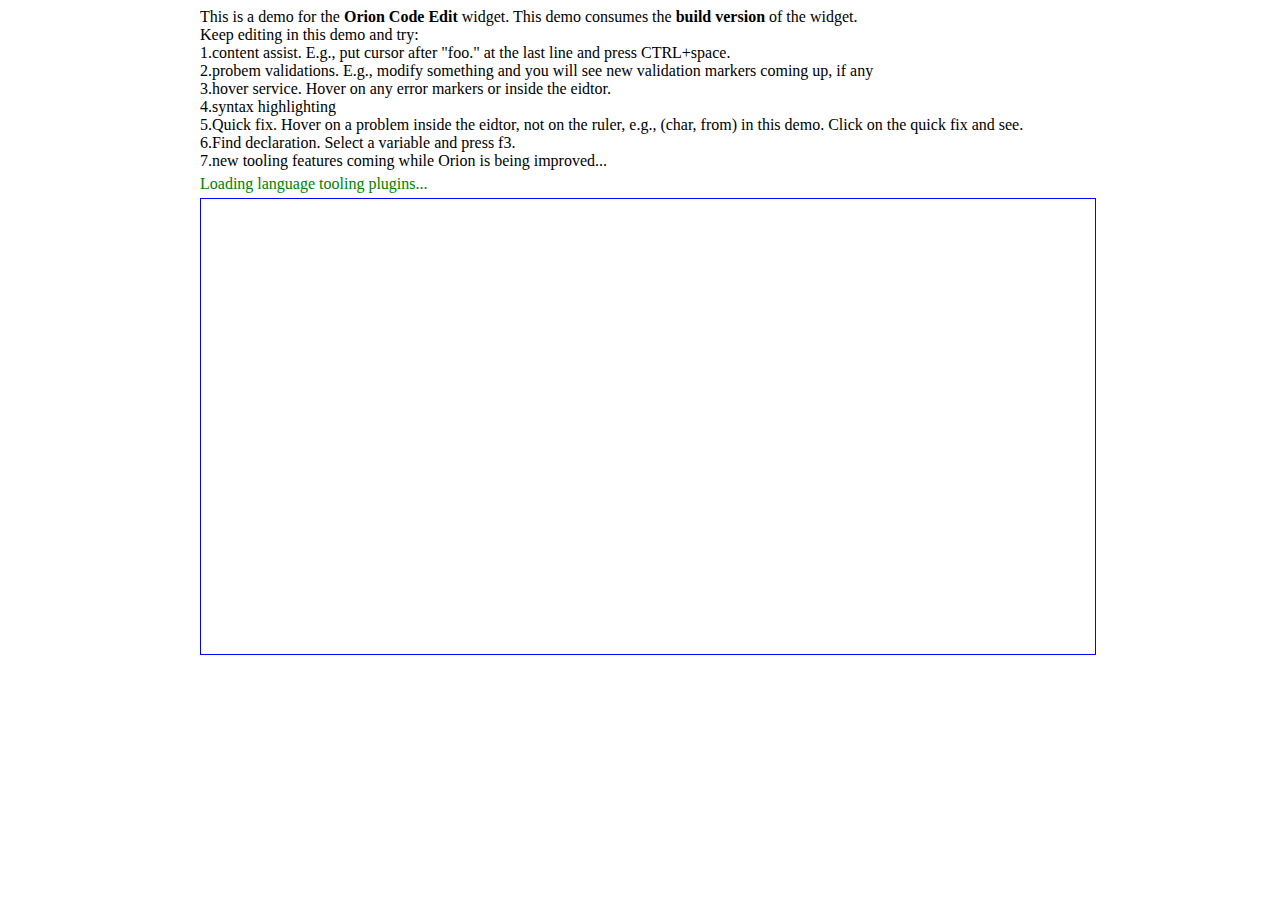
==== commit 9c771302: "update to Orion 12 build" ====
--- a/demo.html
+++ b/demo.html
@@ -1,69 +1,80 @@
-<!doctype html>
-<html>
-    <head>
-		<meta name="copyright" content="Copyright (c) IBM Corporation and others 2010, 2014." >
-		<meta http-equiv="Content-Language" content="en-us">
-		<meta http-equiv="Content-Type" content="text/html; charset=UTF-8">
-		<title>Pluggable Editor Demo</title>
-		<style type="text/css">
-			.demoTitle{
-				border: none;
-				vertical-align: middle;
-				overflow: hidden;
-				text-align: left;
-				margin-left: 15%;
-				margin-right: 15%;
-				padding-bottom: 5px;
-				position: relative;
-			}
-			.demoBody{
-				border: 1px solid;
-				vertical-align: middle;
-				border-color: blue;
-				overflow: hidden;
-				text-align: left;
-				margin-left: 15%;
-				margin-right: 15%;
-				margin-bottom: 15px;
-				padding-bottom: 5px;
-				position: relative;
-				height: 450px;
-			}
-		</style>
-      <script src="http://localhost/projects/cdnjs-master/ajax/libs/jquery/2.1.4/jquery.js"></script>
-	    <link rel="stylesheet" type="text/css" href="editorBuild/code_edit/built-codeEdit.css"/>
-		<script src="editorBuild/code_edit/built-codeEdit.js"></script>
-		<script>
-			/*globals orion */
-			window.onload=function(){
-				var codeEdit = new orion.codeEdit();
-				var contents = 'var foo = '; 
-
-            codeEdit.create({ parent: "embeddedEditor", contentType: "application/javascript", contents: contents}).then(function(editorViewer) {
-					document.getElementById("progressMessageDiv").textContent = "Plugins loaded!";
-               editorViewer.settings.contentAssistAutoTrigger = true;
-				});
-
-			};
-
-		</script>
-    </head>
-	<body id="orion-browser" spellcheck="false" class="orionPage">
-		<div class="demoTitle">
-			<div>This is a demo for the <b>Orion Code Edit</b> widget. This demo consumes the <b>build version</b> of the widget.</div> 
-			<div> Keep editing in this demo and try:</div>
-			<div> 1.content assist. E.g., put cursor after "foo." at the last line and press CTRL+space.</div>
-			<div> 2.probem validations. E.g., modify something and you will see new validation markers coming up, if any</div>
-			<div> 3.hover service. Hover on any error markers or inside the eidtor.</div>
-			<div> 4.syntax highlighting</div>
-			<div> 5.Quick fix. Hover on a problem inside the eidtor, not on the ruler, e.g., (char, from) in this demo. Click on the quick fix and see.</div>
-			<div> 6.Find declaration. Select a variable and press f3.</div>
-			<div> 7.new tooling features coming while Orion is being improved...</div>
-		</div>
-		<div class="demoTitle">
-			<span id = "progressMessageDiv" style="color: green">Loading language tooling plugins...</span>
-		</div>
-		<div class="demoBody" id="embeddedEditor">
-		</div>
-	</body>
+<!doctype html>
+<html>
+    <head>
+		<meta name="copyright" content="Copyright (c) IBM Corporation and others 2010, 2014." >
+		<meta http-equiv="Content-Language" content="en-us">
+		<meta http-equiv="Content-Type" content="text/html; charset=UTF-8">
+		<title>Pluggable Editor Demo</title>
+	    <link rel="stylesheet" type="text/css" href="editorBuild/code_edit/built-codeEdit.css"/>
+		<style type="text/css">
+			.demoTitle{
+				border: none;
+				vertical-align: middle;
+				overflow: hidden;
+				text-align: left;
+				margin-left: 15%;
+				margin-right: 15%;
+				padding-bottom: 5px;
+				position: relative;
+			}
+			.demoBody{
+				border: 1px solid;
+				vertical-align: middle;
+				border-color: blue;
+				overflow: hidden;
+				text-align: left;
+				margin-left: 15%;
+				margin-right: 15%;
+				margin-bottom: 15px;
+				padding-bottom: 5px;
+				position: relative;
+				height: 450px;
+			}
+			.orionPage {
+			    background-color: white;
+			    width: 100%;
+			    height: 100%;
+			}
+		</style>
+		<script src="editorBuild/code_edit/built-codeEdit.js"></script>
+		<script>
+			/*globals orion */
+			window.onload=function(){
+				var codeEdit = new orion.codeEdit();
+				var contents = 'var foo = "bar";\n' +
+									 "var bar = foo;\n" + 
+									 "/*\n" + 
+									 " * test demo\n" + 
+									 "*/\n" + 
+									 "function test(){\n" + 
+									 "	var foo1 = bar.lastIndexOf(char, from);\n" + 
+									 "}\n" + 
+									"//Keep editting in this demo and try the content assit, probem validations and hover service!\n" +
+									 "var foo2 = foo."; 
+				codeEdit.create({parent: "embeddedEditor", contentType: "application/javascript", contents: contents}).then(function(editorViewer) {
+					document.getElementById("progressMessageDiv").textContent = "Plugins loaded!";
+					//You can call APIs from editorViewer.editor  for further actions.
+				});
+			};
+		</script>
+    </head>
+	<body id="orion-browser" spellcheck="false" class="orionPage">
+		<div class="demoTitle">
+			<div>This is a demo for the <b>Orion Code Edit</b> widget. This demo consumes the <b>build version</b> of the widget.</div> 
+			<div> Keep editing in this demo and try:</div>
+			<div> 1.content assist. E.g., put cursor after "foo." at the last line and press CTRL+space.</div>
+			<div> 2.probem validations. E.g., modify something and you will see new validation markers coming up, if any</div>
+			<div> 3.hover service. Hover on any error markers or inside the eidtor.</div>
+			<div> 4.syntax highlighting</div>
+			<div> 5.Quick fix. Hover on a problem inside the eidtor, not on the ruler, e.g., (char, from) in this demo. Click on the quick fix and see.</div>
+			<div> 6.Find declaration. Select a variable and press f3.</div>
+			<div> 7.new tooling features coming while Orion is being improved...</div>
+		</div>
+		<div class="demoTitle">
+			<span id = "progressMessageDiv" style="color: green">Loading language tooling plugins...</span>
+		</div>
+		</div>
+		<div class="demoBody" id="embeddedEditor">
+		</div>
+	</body>
 </html>--- a/editorBuild/code_edit/built-codeEdit.css
+++ b/editorBuild/code_edit/built-codeEdit.css
@@ -1,4 +1,3 @@
-@import url(https://fonts.googleapis.com/css?family=Open+Sans:400,700,600);
 .textview {
 	background-color: white;
 	font-family: "Consolas", "Monaco", "Vera Mono", monospace;
@@ -43,7 +42,7 @@
 .textviewBlockCursor {
 	background: black;
 	opacity: 0.4;
-}
+}
 .ruler {
 }
 .ruler.annotations {
@@ -63,7 +62,7 @@
 	height: 100%;
 }
 .rulerLines {
-	color: silver;
+	color: #767676; 
 }
 .rulerLines.even
 .rulerLines.odd {
@@ -92,13 +91,15 @@
 }
 .textviewZoom .punctuation.separator.space {
 	background-image: none;
-}
+}
 .textviewTooltip {
 	font-family: "Consolas", "Monaco", "Vera Mono", monospace;
 	font-size: 12px;
 	background-color: #325C80; 
 	color: #FAFAFA;
 	padding: 8px;
+	
+	box-sizing: content-box;
 	border-radius: 3px;
 	z-index: 101;
 	position: fixed;
@@ -153,13 +154,25 @@
 .textviewTooltip .hoverTooltipTitle {
 	font-weight: normal;
 }
+.textviewTooltip .quickFixList { 
+	margin-top: 5px;
+}
 .textviewTooltip .commandButton { 
 	border: 1px solid #325C80;
 	background-color: inherit;
 	color: white;
 }
 .textviewTooltip .commandButton:not(.dropdownTrigger){ 
-  text-transform: initial; 
+	text-transform: initial; 
+}
+.textviewTooltip .commandList > li {
+	margin: 0;
+}
+.textviewTooltip .quickfixAllParameter {
+	margin-bottom: 4px;
+	vertical-align: middle;
+	font-weight: normal;
+	font-family: "HelveticaNeue", "Helvetica Neue", "HelveticaNeueRoman", "HelveticaNeue-Roman", "Helvetica Neue Roman", 'TeXGyreHerosRegular', "Helvetica", "Tahoma", "Geneva", "Arial", sans-serif;
 }
 .textViewTooltipOnFocus {
 	resize: both;
@@ -168,166 +181,164 @@
 .textViewTooltipOnHover {
 	overflow: auto;
 }
-
-.textViewFind {
-	background-color: #ddd;
-	position: absolute;
-	top: -50px;
-	right: -1000px;
-	border: 1px solid #aaa;
-	border-top: 0;
-	border-bottom-right-radius: 4px;
-	border-bottom-left-radius: 4px;
-	padding: 2px;
-	z-index: 100;
-}
-.textViewFind.show {
-	top: 0;
-	right: 40px;
-	transition: top 0.3s ease-out;
-	-ms-transition: top 0.3s ease-out;
-	-moz-transition: top 0.3s ease-out;
-	-webkit-transition: top 0.3s ease-out;
-	-o-transition: top 0.3s ease-out;
-}
-.textViewFindButton {
-	margin-right: 1px;
-	margin-left: 0;
-}
-.textViewFindButton:first-child {
-	margin-left: 5px;
-}
-.textViewFindButton:last-child {
-	margin-right: 5px;
-}
-.textViewFindButton.checked {
-	color: blue;
-	text-decoration: underline;
-}
-.textViewReplaceInput {
-}
-.textViewFindInput {
-}
-.textViewFindCloseButton {
-	width: 16px;
-	height: 16px;
-	border-width: 0;
-	background-color: transparent;
-	vertical-align: baseline;
-	background-position: center;
-	background-repeat: no-repeat;
-	background-image: url([data-uri]);
-}
-.contentassist {
-	font-size:12px;
-   font-family: "Open+Sans", "Consolas", "Monaco", "Vera Mono", monospace;
-	display: none;
-	background-color: white;
-	position: fixed;
-	top: 100px;
-	left: 100px;
-	z-index:100;
-	cursor: default;
-	min-width: 70px;
-	width: 350px;
-	height: 170px;
-	overflow-x: hidden;
-	overflow-y: auto;
-	white-space: nowrap;
-	border-radius: 5px;
-	box-shadow: rgba(0, 0, 0, 0.3) 2px 2px 10px;
-	line-height: 18px;
-	resize: both;
-}
-.contentassist:focus {
-	outline: none;
-}
-.contentassist .proposal-emphasis {
-	font-weight: normal;
-   position: relative;
-}
-.contentassist hr{
-	border: 0;
-	height: 0;
-	border-top: 1px solid rgba(0, 0, 0, 0.1);
-	border-bottom: 1px solid rgba(255, 255, 255, 0.3);
-}
-.contentassist .proposal-noemphasis-keyword {
-	background-color: aliceblue;
-	color: #CC4C07;
-	font-weight: bold;
-}
-.contentassist .proposal-noemphasis {
-	background-color: aliceblue;
-	font-weight: lighter;
-	color: black;
-}
-.contentassist .proposal-noemphasis-title-keywords {
-	background-color: aliceblue;
-	color: gray;
-}
-.contentassist .proposal-noemphasis-title {
-	background-color: aliceblue;
-	color: gray;
-	padding-top: 5px;
-}
-.contentassist .proposal-default {
-	
-}
-.contentassist .proposal-name {
-	font-weight: bold;
-}
-.contentassist .selected {
-	background-color: rgb(48, 135, 179); 
-	background: linear-gradient(rgb(60, 150, 190), rgb(30, 120, 160));
-	border-radius: 3px;
-	color: white;
-}
-.contentassist .cloneProposal {
-	box-shadow: rgba(0, 0, 0, 0.9) 2px 2px 8px;
-	position: fixed;
-	visibility: visible;
-	z-index: 1000; 
-}
-.contentassist .proposalTag {
-	display: inline-block;
-  	line-height: 11px;
-  	height: 10px;
-   	border-radius: 2px;
-	background: #325C80;
-	padding: 2px;
-	margin-right: 3px;
-	text-align: center;
-  	color: white;
-}
-.contentassist .iconTagGreen {
-	display: inline-block;
-	font-size: 10px;
-  	font-weight: bold;
-  	line-height: 13px;
-  	height: 12px;
-  	width: 12px;
-   	border-radius: 50%;
-	background: green;
-	padding: 1px;
-	margin-right: 3px;
-	text-align: center;
-  	color: white;
-}
-.contentassist>div {
-	padding: 1px 3px 1px 5px;
-}
-.cloneWrapper {
-	display: block;
-	height: 0;			
-	overflow: visible;
-	visibility: hidden; 
-	width: 0;			
-	z-index: 1000; 
-}
-.contentassist.cloneWrapper:hover {
-	overflow: visible;
-}
+
+.textViewFind {
+	background-color: #ddd;
+	position: absolute;
+	border: 1px solid #aaa;
+	border-top: 0;
+	border-bottom-right-radius: 4px;
+	border-bottom-left-radius: 4px;
+	padding: 2px;
+	z-index: 100;
+	display: none;
+}
+.textViewFind.show {
+	top: 0;
+	right: 40px;
+	transition: top 0.3s ease-out;
+	-ms-transition: top 0.3s ease-out;
+	-moz-transition: top 0.3s ease-out;
+	-webkit-transition: top 0.3s ease-out;
+	-o-transition: top 0.3s ease-out;
+	display: inline-block;
+}
+.textViewFindButton {
+	margin-right: 1px;
+	margin-left: 0;
+}
+.textViewFindButton:first-child {
+	margin-left: 5px;
+}
+.textViewFindButton:last-child {
+	margin-right: 5px;
+}
+.textViewFindButton.checked {
+	color: blue;
+	text-decoration: underline;
+}
+.textViewReplaceInput {
+}
+.textViewFindInput {
+}
+.textViewFindCloseButton {
+	width: 16px;
+	height: 16px;
+	border-width: 0;
+	background-color: transparent;
+	vertical-align: baseline;
+	background-position: center;
+	background-repeat: no-repeat;
+	background-image: url([data-uri]);
+}
+.contentassist {
+	font-size:12px;
+	display: none;
+	background-color: white;
+	position: fixed;
+	top: 100px;
+	left: 100px;
+	z-index:100;
+	cursor: default;
+	min-width: 70px;
+	width: 350px;
+	height: 170px;
+	overflow-x: hidden;
+	overflow-y: auto;
+	white-space: nowrap;
+	border-radius: 5px;
+	box-shadow: rgba(0, 0, 0, 0.3) 2px 2px 10px;
+	line-height: 18px;
+	resize: both;
+}
+.contentassist:focus {
+	outline: none;
+}
+.contentassist .proposal-emphasis {
+	font-weight: normal;
+}
+.contentassist hr{
+	border: 0;
+	height: 0;
+	border-top: 1px solid rgba(0, 0, 0, 0.1);
+	border-bottom: 1px solid rgba(255, 255, 255, 0.3);
+}
+.contentassist .proposal-noemphasis-keyword {
+	background-color: aliceblue;
+	color: #CC4C07;
+	font-weight: bold;
+}
+.contentassist .proposal-noemphasis {
+	background-color: aliceblue;
+	font-weight: lighter;
+	color: black;
+}
+.contentassist .proposal-noemphasis-title-keywords {
+	background-color: aliceblue;
+	color: #717171;  
+}
+.contentassist .proposal-noemphasis-title {
+	background-color: aliceblue;
+	color: #717171;  
+	padding-top: 5px;
+}
+.contentassist .proposal-default {
+	
+}
+.contentassist .proposal-name {
+	font-weight: bold;
+}
+.contentassist .selected {
+	background-color: rgb(48, 135, 179); 
+	background: linear-gradient(rgb(60, 150, 190), rgb(30, 120, 160));
+	border-radius: 3px;
+	color: white;
+}
+.contentassist .cloneProposal {
+	box-shadow: rgba(0, 0, 0, 0.9) 2px 2px 8px;
+	position: fixed;
+	visibility: visible;
+	z-index: 1000; 
+}
+.contentassist .proposalTag {
+	display: inline-block;
+  	line-height: 11px;
+  	height: 10px;
+   	border-radius: 2px;
+	background: #325C80;
+	padding: 2px;
+	margin-right: 3px;
+	text-align: center;
+  	color: white;
+}
+.contentassist .iconTagGreen {
+	display: inline-block;
+	font-size: 10px;
+  	font-weight: bold;
+  	line-height: 13px;
+  	height: 12px;
+  	width: 12px;
+   	border-radius: 50%;
+	background: green;
+	padding: 1px;
+	margin-right: 3px;
+	text-align: center;
+  	color: white;
+}
+.contentassist>div {
+	padding: 1px 3px 1px 5px;
+}
+.cloneWrapper {
+	display: block;
+	height: 0;			
+	overflow: visible;
+	visibility: hidden; 
+	width: 0;			
+	z-index: 1000; 
+}
+.contentassist.cloneWrapper:hover {
+	overflow: visible;
+}
 .comment {
 	color: #3C802C;
 }
@@ -433,7 +444,7 @@
 .cm-bracket { color: white; background-color: gray; }
 .cm-tag { color: #3f7f7f; }
 .cm-attribute { color: #7f007f; }
-
+
 .annotation {
 }
 .annotation.error,
@@ -720,733 +731,789 @@
 .annotationLine.currentLine {
 	background-color: #EAF2FE;
 }
-
-.headerLayout {
-	height: 60px;
-}
-.toolbarLayout {
-	height: 50px;
-	
-	display: -webkit-box;
-	display: -moz-box;
-	display: -ms-flexbox;
-	display: -webkit-flex;
-	display: flex;
-	flex-direction: row;
-	-ms-flex-direction: row;
-	-webkit-flex-direction: row;
-	-webkit-align-items: center;		 		 
-	align-items: center;
-}
-.fsToolbarLayout {
-	height: 30px; 
-}
-.bannerLeftArea{
-	align-items: center;
-	display: flex;
-	justify-content: center;
-	
-	-webkit-align-items: center;		
-	display: -webkit-flex; 				
-	-webkit-justify-content: center;	
-	
-	-moz-box-ordinal-group: 1;	
-	-webkit-order: 1;
-	-ms-flex-order: 1;              
-	order: 1; 
-	-moz-box-flex: 1;
-	-webkit-box-flex:1;
-	-webkit-box-ordinal-group: 1;
+
+.headerLayout {
+	height: 35px;
+}
+.toolbarLayout {
+	height: 35px;
+	
+	display: -webkit-box;
+	display: -moz-box;
+	display: -ms-flexbox;
+	display: -webkit-flex;
+	display: flex;
+	flex-direction: row;
+	-ms-flex-direction: row;
+	-webkit-flex-direction: row;
+	-webkit-align-items: center;		 		 
+	align-items: center;
+}
+.fsToolbarLayout {
+	height: 30px; 
+}
+.bannerLeftArea{
+	
+	-ms-flex: 1 6 20%;
+	-moz-box-ordinal-group: 1;	
+	-webkit-order: 1;
+	-ms-flex-order: 1;              
+	order: 1; 
+	-moz-box-flex: 1;
+	-webkit-box-flex:1;
+	-webkit-box-ordinal-group: 1;
+    
+    width: 20%;
     
-    border-right:1px solid #ddd;
-    width: 49px;
-}
-.bannerMiddleArea{
-	align-items: center;
-	display: flex;
-	justify-content: center;
-	
-	-webkit-align-items: center;		
-	display: -webkit-flex; 				
-	-webkit-justify-content: center;	
-	-webkit-order: 2;
-	-ms-flex-order: 2;              
-	order: 2;  
- 	-moz-box-flex: 1;
-    -moz-box-ordinal-group: 2;
-    
-    -webkit-box-flex:1;
-	-webkit-box-ordinal-group: 2;
-    width: calc(100% - 115px); 
-}
-@media only screen and (device-width: 768px) {
-  
-  
-  .bannerMiddleArea{
-  	align-items: center;
-	display: flex;
-	justify-content: center;
-	
-	-webkit-align-items: center;		
-	display: -webkit-flex; 				
-	-webkit-justify-content: center;	
-	-webkit-order: 2;
-	-ms-flex-order: 2;              
-	order: 2;  
- 	-moz-box-flex: 1;
-    -moz-box-ordinal-group: 2;
-    
-    -webkit-box-flex:1;
-	-webkit-box-ordinal-group: 2;
-    width: calc(100% - 115px); 
-}
-  
-}
-.bannerRightArea{
-	align-items: center;
-	display: flex;
-	justify-content: flex-end;
-	
-	-webkit-align-items: center;		
-	display: -webkit-flex; 				
-	-webkit-justify-content: flex-end;	
-	
-	-moz-box-ordinal-group: 3;
-	-webkit-order: 3;
-	-ms-flex-order: 3;              
-	order: 3;  
-	-moz-box-flex: 1;
-	
-	-webkit-box-flex:1;
-	-webkit-box-ordinal-group: 3;
-    width: 75px; 
-    z-index: 2;
-}
-.content-fixedHeight {
-	clear: both;
-	overflow: hidden;
-    position: absolute;
-    top: 0;
-	    
-    bottom: 0;
-    left: 50px;
-    right: 0;
-    background: #37474F;
-	
-}
-.content-fixedHeight-animation {
-    transition: left 0.3s ease; 
-}
-.content-fixedHeight-maximized {
-	top: 0;
-	bottom: 0;
-}
-.content-sideMenu-closed {
-	left: 0;
-}
-.content-fluid {
-}
-.footer-fixed-bottom {
-	position: fixed;
-	bottom: 0;
-	z-index: 50;
-	right: 0;
-	left: 0;
-	
-	height: 0;
-	background:#ededed;
-}
-.layoutBlock {
-	clear: both;
-	margin: 0;
-	
-	padding: 4px 4px 0 4px;
-	vertical-align: baseline;
-}
-.layoutLeft {
-	float: left;
-	margin: 0;
-}
-.layoutRight {
-	float: right;
-	margin: 0;
-}
-.layoutFlexStretch {
-	flex: 1 1;
-	-ms-flex: 1 1;
-	-webkit-flex: 1 1;
-}
-.spacingLeft {
-	margin-left: 5px;
-}
-.spacingRight {
-	margin-right: 5px;
-}
-.clear {
-	clear: both;
-}
-.hidden {
-	visibility: hidden;
-}
-.sidePanelLayout {
-	display: block;
-	position: absolute;
-	left: 0;
-	width: 33%;
-	height: 100%;
-}
-.generalAnimation {
-	-webkit-transition: all 0.5s ease;
-	-moz-transition: all 0.5s ease;
-	-o-transition: all 0.5s ease;
-	transition: all 0.5s ease;
-	z-index: 50;
-    overflow: auto;
-}
-.sidePanelLayoutAnimation {
-	-webkit-transition: width 0.5s ease;
-	-moz-transition: width 0.5s ease;
-	-o-transition: width 0.5s ease;
-	transition: width 0.5s ease;
-	z-index: 50;
-    overflow: auto;
-}
-.sidePanelVerticalLayout {
-	display: block;
-	position: absolute;
-	top: 0;
-	height: 33%;
-	width: 100%;
-}
-.sidePanelVerticalLayoutAnimation {
-	-webkit-transition: height 0.5s ease;
-	-moz-transition: height 0.5s ease;
-	-o-transition: height 0.5s ease;
-	transition: height 0.5s ease;
-	z-index: 50;
-    overflow: auto;
-}
-.sidePanelMargins {
-	margin-left: 8px;
-	margin-top: 2px;
-    margin-bottom: 8px;
-    width: auto;
-}
-.mainPanelLayout {
-	display: block;
-	position: absolute;
-	right: 0;
-	height: 100%;
-}
-.mainPanelLayoutAnimation {
-	-webkit-transition: left 0.5s ease;
-	-moz-transition: left 0.5s ease;
-	-o-transition: left 0.5s ease;
-	transition: left 0.5s ease;
-}
-.mainPanelVerticalLayout {
-	display: block;
-	position: absolute;
-	bottom: 0;
-	width: 100%;
-}
-.mainPanelVerticalLayoutAnimation {
-	-webkit-transition: top 0.5s ease;
-	-moz-transition: top 0.5s ease;
-	-o-transition: top 0.5s ease;
-	transition: top 0.5s ease;
-}
-.fixedToolbarHolder {
-	position: relative;
-	left: 0;
-	top: 0;
-	height: 100%;
-	width: 100%;
-	min-width:140px;
-}
-.sidebarWrapper {
-	overflow-x: auto;
-	overflow-y: hidden;
-	min-width: 0;
-}
-.sidebarWrapper > .sidebar {
-	position: relative;
-	left: 0;
-	top: 0;
-	height: calc(100% - 29px);
-	overflow-x: visible;
-}
-.projectNavSidebarWrapper > .sidebar {
-	height: calc(100% - 0px);
-}
-.workingTarget {
-	position: absolute;
-	top: 0;
-	width: 100%;
-	bottom: 0;
-	overflow-y: auto;
-	margin-right: 2px;
-	background: #FFF;
-}
-.toolbarTarget {
-	position: absolute;
-	top: 50px;  
- 	width: 100%;
- 	overflow-y: auto;
-}
-.toolbarTarget-toolbarHidden {
-	top: 0;
-}
-.pageLayoutTarget {
-	position: absolute;
- 	width: calc( 100% - 60px );
- 	bottom: 0;
- 	overflow-y: auto;
-	box-shadow: 0 1px 3px 0 rgba(0, 0, 0, 0.33); 
-	margin: 20px;
-	margin-right: 0;
-	padding-top: 10px;
-	padding-bottom: 5px;
-	background: white;
-}
-.hasSplit {
-   display: none;
-}
-.editorTheme .workingTarget {
-	position: absolute;
-	top: 0;
-	width: 100%;
-	bottom: 0;
-	overflow-y: auto;
-	background: #FFF;
-}
-.editorViewerFrame {
-	width: 100%;
-	height: 100%;
-}
-.editorViewerHeader {
-	display:flex;
-	background: #37474F;
-	color: white;
-	flex-direction:row;
-	align-items:center;
-	line-height:26px;
-	border-bottom: 1px solid #263238;
-}
-.editorViewerHeaderTitle {
-	padding-left: 5px;
-}
-.editorViewerHeaderDirtyIndicator {
-	padding-left: 5px;
-}
-.editorViewerContent {
-	position: absolute;
-	width: 100%;
-	top: 27px;
-	bottom: 0;
-	overflow: auto
-}
-.editorViewerPicInPic {
-	position: absolute;
-	border: 1px solid #ccc;
-	background-color: white;
-	z-index: 100;
-	bottom: 35px;
-	right: 35px;
-	width: 40%;
-	height: 40%;
-}
-.splitLayout {
-	position: absolute;
-	left: 33%;  
-	height: 100%;
-	z-index: 51;
-	width: 3px;
-	cursor: e-resize;
-	visibility: hidden;  
-}
-.splitVerticalLayout {
-	position: absolute;
-	top: 33%;  
-	width: 100%;
-	z-index: 51;
-	height: 3px;
-	cursor: n-resize;
-	visibility: hidden;  
-}
-@media only screen 
-and (min-device-width : 768px) 
-and (max-device-width : 1024px)  {
-	
-	.splitLayout {
-		position: absolute;
-		left: 33%;  
-		height: 100%;
+    padding-left:5px;
+}
+.bannerMiddleArea{
+	-ms-flex: 3 1 60%;
+
+	-webkit-order: 2;
+	-ms-flex-order: 2;              
+	order: 2;  
+ 	-moz-box-flex: 1;
+    -moz-box-ordinal-group: 2;
+    
+    -webkit-box-flex:1;
+	-webkit-box-ordinal-group: 2;
+    width: 60%; 
+}
+@media only screen and (device-width: 768px) {
+  
+  
+  .bannerMiddleArea{
+	-ms-flex: 3 1 60%;
+
+	-webkit-order: 2;
+	-ms-flex-order: 2;              
+	order: 2;  
+ 	-moz-box-flex: 1;
+    -moz-box-ordinal-group: 2;
+    
+    -webkit-box-flex:1;
+	-webkit-box-ordinal-group: 2;
+    width: 59%; 
+}
+  
+}
+.bannerRightArea{
+	-ms-flex: 1 6 20%;
+	-moz-box-ordinal-group: 3;
+	-webkit-order: 3;
+	-ms-flex-order: 3;              
+	order: 3;  
+	-moz-box-flex: 1;
+	
+	-webkit-box-flex:1;
+	-webkit-box-ordinal-group: 3;
+    width: 20%; 
+    padding-right:5px;
+}
+.banner-maximized {
+	display: none;
+}
+.footer-maximized {
+	display: none;
+}
+.content-fixedHeight {
+	clear: both;
+	overflow: hidden;
+    position: absolute;
+    top: 0;
+	    
+    bottom: 0;
+    left: 35px;
+    right: 0;
+    background: #3b4b54;
+	
+}
+.content-fixedHeight-animation {
+    transition: left 0.3s ease; 
+}
+.content-fixedHeight-maximized {
+	top: 0;
+	bottom: 0;
+}
+.content-sideMenu-closed {
+	left: 0;
+}
+.content-fluid {
+}
+.footer-fixed-bottom {
+	position: fixed;
+	bottom: 0;
+	z-index: 50;
+	right: 0;
+	left: 0;
+	
+	height: 0;
+	background:#ededed;
+}
+.layoutBlock {
+	clear: both;
+	margin: 0;
+	
+	padding: 4px 4px 0 4px;
+	vertical-align: baseline;
+}
+.layoutLeft {
+	float: left;
+	margin: 0;
+}
+.layoutRight {
+	float: right;
+	margin: 0;
+}
+.layoutFlexStretch {
+	flex: 1 1;
+	-ms-flex: 1 1;
+	-webkit-flex: 1 1;
+}
+.spacingLeft {
+	margin-left: 5px;
+}
+.spacingRight {
+	margin-right: 5px;
+}
+.clear {
+	clear: both;
+}
+.hidden {
+	visibility: hidden;
+}
+.sidePanelLayout {
+	display: block;
+	position: absolute;
+	left: 0;
+	width: 33%;
+	height: 100%;
+}
+.generalAnimation {
+	-webkit-transition: all 0.5s ease;
+	-moz-transition: all 0.5s ease;
+	-o-transition: all 0.5s ease;
+	transition: all 0.5s ease;
+	z-index: 50;
+    overflow: auto;
+}
+.sidePanelLayoutAnimation {
+	-webkit-transition: width 0.5s ease;
+	-moz-transition: width 0.5s ease;
+	-o-transition: width 0.5s ease;
+	transition: width 0.5s ease;
+	z-index: 50;
+    overflow: auto;
+}
+.sidePanelVerticalLayout {
+	display: block;
+	position: absolute;
+	top: 0;
+	height: 33%;
+	width: 100%;
+}
+.sidePanelVerticalLayoutAnimation {
+	-webkit-transition: height 0.5s ease;
+	-moz-transition: height 0.5s ease;
+	-o-transition: height 0.5s ease;
+	transition: height 0.5s ease;
+	z-index: 50;
+    overflow: auto;
+}
+.sidePanelMargins {
+	margin-left: 8px;
+	margin-top: 2px;
+    margin-bottom: 8px;
+    width: auto;
+}
+.mainPanelLayout {
+	display: block;
+	position: absolute;
+	right: 0;
+	height: 100%;
+}
+.mainPanelLayoutAnimation {
+	-webkit-transition: left 0.5s ease;
+	-moz-transition: left 0.5s ease;
+	-o-transition: left 0.5s ease;
+	transition: left 0.5s ease;
+}
+.mainPanelVerticalLayout {
+	display: block;
+	position: absolute;
+	bottom: 0;
+	width: 100%;
+}
+.mainPanelVerticalLayoutAnimation {
+	-webkit-transition: top 0.5s ease;
+	-moz-transition: top 0.5s ease;
+	-o-transition: top 0.5s ease;
+	transition: top 0.5s ease;
+}
+.fixedToolbarHolder {
+	position: relative;
+	left: 0;
+	top: 0;
+	height: 100%;
+	width: 100%;
+	min-width:140px;
+	background:#3b4b54;
+}
+.sidebarWrapper {
+	overflow-x: auto;
+	overflow-y: hidden;
+	min-width: 0;
+}
+.sidebarWrapper > .sidebar {
+	position: relative;
+	left: 0;
+	top: 0;
+	height: calc(100% - 29px);
+	overflow-x: visible;
+}
+.projectNavSidebarWrapper > .sidebar {
+	height: calc(100% - 0px);
+}
+.workingTarget {
+	position: absolute;
+	top: 0;
+	width: 100%;
+	bottom: 0;
+	overflow-y: auto;
+	background:white;
+}
+.toolbarTarget {
+	position: absolute;
+	top: 35px;  
+ 	width: 100%;
+ 	overflow-y: auto;
+}
+.toolbarTarget-toolbarHidden {
+	top: 0;
+}
+.pageLayoutTarget {
+	position: absolute;
+ 	width: calc( 100% - 15px );
+ 	bottom: 0;
+ 	overflow-y: auto;
+	box-shadow: 0 1px 3px 0 rgba(0, 0, 0, 0.33); 
+	margin: 5px;
+	margin-right: 0;
+	padding-top: 10px;
+	padding-bottom: 5px;
+	background: white;
+}
+.hasSplit {
+   display: none;
+}
+.editorViewerFrame {
+	width: 100%;
+	height: 100%;
+}
+.editorViewerHeader {
+	display:flex;
+	background: #3B4B54;
+	color: white;
+	flex-direction:row;
+	align-items:center;
+	line-height:26px;
+	border-bottom: 1px solid #263238;
+}
+.editorViewerHeaderDirtyIndicator {
+	padding-left: 5px;
+}
+.editorViewerHeaderTitle {
+	padding-left: 5px;
+}
+.editorViewerContent {
+	position: absolute;
+	width: 100%;
+	top: 27px;
+	bottom: 0;
+	overflow: auto
+}
+.editorViewerPicInPic {
+	position: absolute;
+	border: 1px solid #ccc;
+	background-color: white;
+	z-index: 100;
+	bottom: 35px;
+	right: 35px;
+	width: 40%;
+	height: 40%;
+}
+.splitLayout {
+	position: absolute;
+	left: 33%;  
+	height: 100%;
+	z-index: 51;
+	width: 3px;
+	cursor: e-resize;
+	visibility: hidden;  
+}
+.splitVerticalLayout {
+	position: absolute;
+	top: 33%;  
+	width: 100%;
+	z-index: 51;
+	height: 3px;
+	cursor: n-resize;
+	visibility: hidden;  
+}
+@media only screen 
+and (min-device-width : 768px) 
+and (max-device-width : 1024px)  {
+	
+	.splitLayout {
+		position: absolute;
+		left: 33%;  
+		height: 100%;
+		z-index: 50;
+		width: 20px;
+		cursor: e-resize;
+		visibility: hidden;  
+	}
+	
+	
+	.splitVerticalLayout {
+		position: absolute;
+		top: 33%;  
+		width: 100%;
 		z-index: 50;
-		width: 20px;
-		cursor: e-resize;
-		visibility: hidden;  
-	}
-	
-	
-	.splitVerticalLayout {
-		position: absolute;
-		top: 33%;  
-		width: 100%;
-		z-index: 5;
-		height: 20px;
-		cursor: n-resize;
-		visibility: hidden;  
-	}
-	
-}
-.splitThumbLeftLayout {
-	position: absolute;
-	left: 100%;
-	height: 4em;
-	width: 4px;
-	top: calc(50% - 2em);
-	margin-left: -1px;
-	cursor: pointer;
-	border-top-right-radius: 3px;
-	border-bottom-right-radius: 3px;
-}
-.splitThumbRightLayout {
-	position: absolute;
-	right: 100%;
-	height: 4em;
-	width: 4px;
-	top: calc(50% - 2em);
-	margin-right: -1px;
-	cursor: pointer;
-	border-top-left-radius: 3px;
-	border-bottom-left-radius: 3px;
-}
-.splitVerticalThumbUpLayout {
-	position: absolute;
-	top: 100%;
-	width: 4em;
-	height: 4px;
+		height: 20px;
+		cursor: n-resize;
+		visibility: hidden;  
+	}
+	
+}
+.splitThumbLeftLayout {
+	position: absolute;
+	left: 100%;
+	height: 4em;
+	width: 4px;
+	top: calc(50% - 2em);
+	margin-left: -1px;
+	cursor: pointer;
+	border-top-right-radius: 5px;
+  	border-bottom-right-radius: 5px;
+}
+.splitThumbRightLayout {
+	position: absolute;
+	right: 100%;
+	height: 4em;
+	width: 4px;
+	top: calc(50% - 2em);
+	margin-right: -1px;
+	cursor: pointer;
+	border-top-left-radius: 5px;
+	border-bottom-left-radius: 5px;	
+}
+.splitVerticalThumbUpLayout {
+	position: absolute;
+	top: 100%;
+	width: 4em;
+	height: 4px;
+	left: calc(50% - 2em);
+	margin-top: -1px;
+	cursor: pointer;
+	border-bottom-left-radius: 5px;
+	border-bottom-right-radius: 5px;	
+}
+.splitVerticalThumbDownLayout {
+	position: absolute;
+	bottom: 100%;
+	width: 4em;
+	height: 4px;
 	left: calc(50% - 2em);
-	margin-top: -1px;
-	cursor: pointer;
-	border-bottom-left-radius: 3px;
-	border-bottom-right-radius: 3px;
-}
-.splitVerticalThumbDownLayout {
-	position: absolute;
-	bottom: 100%;
-	width: 4em;
-	height: 4px;
-	left: calc(50% - 2em);
-	margin-bottom: -1px;
-	cursor: pointer;
-	border-top-left-radius: 3px;
-	border-top-right-radius: 3px;
-}
-.splitLayoutAnimation {
-	-webkit-transition: left 0.5s ease;
-	-moz-transition: left 0.5s ease;
-	-o-transition: left 0.5s ease;
-	transition: left 0.5s ease;
-}
-.splitVerticalLayoutAnimation {
-	-webkit-transition: top 0.5s ease;
-	-moz-transition: top 0.5s ease;
-	-o-transition: top 0.5s ease;
-	transition: top 0.5s ease;
-}
-.panelTracking {
-	-webkit-touch-callout: none;
-	-webkit-user-select: none;
-	-khtml-user-select: none;
-	-moz-user-select: none;
-	-ms-user-select: none;
-	user-select: none;
-	overflow: auto;
-}
-.commandList {
-	padding: 0;
-	margin-left: 0;
-	margin-right: 0;
-	list-style-type: none;
-	vertical-align: baseline;
-}
-.commandList > li {
-	float: left;
-	margin-left: 4px;
-	margin-right: 4px;
-}
-.commandMargins {
-	margin-left: 4px !important;
-	margin-right: 4px !important;
-}
-.commandMargins:last-child {
-	margin-right: 0 !important;
-}
-.sideMenu{
-    width: 50px;
-    background: #263238;
-	float: left;
-    position: absolute;
-    top: 0;
-	   
-    bottom: 0;
-    
-    -webkit-animation: slide 0.5s forwards;
-    -webkit-animation-delay: 2s;
-    animation: slide 0.5s forwards;
-    animation-delay: 2s;
-    display:block;
-    margin:0;
-    font-family: sans-serif;
-	font-size:10px;
-	text-decoration:none !important;
-	user-select: none;
-	-webkit-user-select: none;
-	-moz-user-select: -moz-none;
-}
-.sideMenu.animating {
-	z-index: 0;
-}
-.sideMenu-maximized {
-	top: 0;
-	bottom: 0;
-}
-.sideMenu-closed {
-	width: 0;
-	display: none;
-}
-.sideMenuHome{
-	width: 100%;
-	height: 50px;
-}
-.sideMenuList{
-	display:inline-block !important;
-	height: calc(100% - 64px);
-	margin: 0;
-	overflow-y: hidden;
-	padding: 0;
-	text-align: center;
-	width: 100%;
-}
-.sideMenuItem{
-	list-style-type: none;
-	font-size:16px !important;
-	padding: 0;
-	margin: 3px;
-}
-.sideMenuItem:hover, .sideMenuItem.expanded {
+	cursor: pointer;
+	border-top-left-radius: 5px;
+	border-top-right-radius: 5px;
+}
+.splitLayoutAnimation {
+	-webkit-transition: left 0.5s ease;
+	-moz-transition: left 0.5s ease;
+	-o-transition: left 0.5s ease;
+	transition: left 0.5s ease;
+}
+.splitVerticalLayoutAnimation {
+	-webkit-transition: top 0.5s ease;
+	-moz-transition: top 0.5s ease;
+	-o-transition: top 0.5s ease;
+	transition: top 0.5s ease;
+}
+.panelTracking {
+	-webkit-touch-callout: none;
+	-webkit-user-select: none;
+	-khtml-user-select: none;
+	-moz-user-select: none;
+	-ms-user-select: none;
+	user-select: none;
+	overflow: auto;
+}
+.commandList {
+	padding: 0;
+	margin-left: 0;
+	margin-right: 0;
+	list-style-type: none;
+	vertical-align: baseline;
+}
+.commandList > li {
+	float: left;
+	margin-left: 4px;
+	margin-right: 4px;
+}
+.commandMargins {
+	margin-left: 4px !important;
+	margin-right: 4px !important;
+}
+.commandMargins:last-child {
+	margin-right: 0 !important;
+}
+.sideMenu{
+    width: 35px;
+    background: #26343F;
+	float: left;
+    position: absolute;
+    top: 0;
+	   
+    bottom: 0;
+    -webkit-animation: slide 0.5s forwards;
+    -webkit-animation-delay: 2s;
+    animation: slide 0.5s forwards;
+    animation-delay: 2s;
+    display:block;
+    margin:0;
+    font-family: sans-serif;
+	font-size:10px;
+	text-decoration:none !important;
+	user-select: none;
+	-webkit-user-select: none;
+	-moz-user-select: -moz-none;
+}
+.sideMenu.animating {
+	z-index: 0;
+}
+.sideMenu-maximized {
+	top: 0;
+	bottom: 0;
+}
+.sideMenu-closed {
+	width: 0;
+	display: none;
+}
+.sideMenuHome{
+	width: 100%;
+	height: 35px;
+}
+.sideMenuList{
+	display:inline-block !important;
+	height: calc(100% - 64px);
+	margin: 0;
+	overflow-y: hidden;
+	padding: 0;
+	text-align: center;
+	width: 100%;
+}
+.sideMenuItem{
+	list-style-type: none;
+	font-size:16px !important;
+	padding: 0;
+	margin: 3px;
+}
+.sideMenuItem:hover, .sideMenuItem.expanded {
+	text-decoration:none;
+	color:#F47D64  !important;
+}
+.sideMenu:hover > .sideMenuScrollButton {
+	opacity: 1;
+}
+.sideMenuScrollButton {
+	background-color: rgba(0,0,0,0.5) !important;
+	color: white !important;
+	cursor: pointer;
+	display: none;
+	height: 19px;
+	opacity: 0.5;
+	position: absolute;
+	width: 100%;
+	z-index: 100;
+}
+.sideMenuScrollButton.visible {
+	display: block;
+}
+.sideMenuTopScrollButton {
+	-webkit-transform: rotate(180deg);		
+	transform: rotate(180deg);
+}
+.sideMenuBottomScrollButton {
+	bottom: 0;
+	left: 0;
+}
+.sideMenuItem > .submenu-trigger {
+	color:  #6D8B93 !important;
+	font-size:16px;
+	text-decoration:none !important;
+	width: 100%;
+	display: inline-block;
+	padding: 4px 0 4px 0;
+}
+.sideMenuItem>.submenu-trigger:hover, .sideMenuItem.expanded>.submenu-trigger{
+	text-decoration:none;
+	color:white !important;
+}
+.sideMenuItemActive {
+}
+.sideMenuItemActive > .submenu-trigger {
+	color: white !important;
+}
+.sideMenuToggle {
+	display: none;
+}
+.sideMenu-notification {
+	position: relative; 
+}
+.sideMenu-notification[level=info] {
+	background-image: radial-gradient(#1EB3DC, #1EB3DC 2px, transparent 3px);
+    background-size: 6px 6px;
+    background-repeat: no-repeat;
+    background-position: 30px 29px;
+}
+.sideMenu-notification[level=warn] {
+	background-image: radial-gradient(#FFFF66, #FFFF66 2px, transparent 3px);
+    background-size: 6px 6px;
+    background-repeat: no-repeat;
+    background-position: 30px 29px;
+}
+.sideMenu-notification[level=error] {
+	background-image: radial-gradient(#FF0000, #FF0000 2px, transparent 3px);
+    background-size: 6px 6px;
+    background-repeat: no-repeat;
+    background-position: 30px 29px;
+}
+.sideMenuSubMenu{
+	display: none;
+	list-style-type:none;
+	position:absolute;
+	font-family:sans-serif;
+	padding-left: 0;
+	z-index:100;
+	text-align: left;
+	left: 40px;
+}
+.sideMenuSubMenuItem{
+	display: inline-block;
+	width: 100%;
+	white-space: nowrap;
+	font-size: 12px;
+    background: white;
+	border-right:1px solid #ddd;
+}
+.sideMenuSubMenuItem:before {
+	width: 0;
+	height: 0;
+	top: 13px;
+	content: "";
+	left: -8px;
+	position: absolute;
+	z-index: 200;
+	border-top: 8px solid transparent;
+	border-bottom: 8px solid transparent;
+	border-right: 8px solid white;
+}
+.sideMenuSubMenuItem:first-child{
+	border-top:1px solid #ddd;
+	border-top-right-radius: 4px;
+}
+.sideMenuSubMenuItem:last-child{
+	border-bottom:1px solid #ddd;
+	border-bottom-right-radius: 4px;
+}
+.sideMenuSubMenuItem a {
+	display: inline-block;
+	color: #444;
+	padding: 12px 30px 12px 10px;
+	width: calc(100% - 30px - 10px + 8px); 
+}
+.sideMenuSubMenuItem a:hover{
 	text-decoration:none;
-	color:white !important;
-}
-.sideMenu:hover > .sideMenuScrollButton {
-	opacity: 1;
-}
-.sideMenuScrollButton {
-	background-color: rgba(0,0,0,0.5) !important;
-	color: white !important;
-	cursor: pointer;
-	display: none;
-	height: 19px;
-	opacity: 0.5;
-	position: absolute;
-	width: 100%;
-	z-index: 100;
-}
-.sideMenuScrollButton.visible {
-	display: block;
-}
-.sideMenuTopScrollButton {
-	-webkit-transform: rotate(180deg);		
-	transform: rotate(180deg);
-}
-.sideMenuBottomScrollButton {
-	bottom: 0;
-	left: 0;
-}
-.sideMenuItem > .submenu-trigger {
-	color: #5a7c99 !important;
-	text-decoration:none !important;
-	width: 100%;
-	display: inline-block;
-	padding: 9px 0px 12px 0px;
-}
-.sideMenuItem>.submenu-trigger:hover, .sideMenuItem.expanded>.submenu-trigger{
-	text-decoration:none;
-	color:#C0E6FF !important;
-}
-.sideMenuItemActive {
-}
-.sideMenuItemActive > .submenu-trigger {
-	color: white !important;
-}
-.sideMenuToggle {
-	display: none;
-}
-.sideMenu-notification {
-	position: relative; 
-}
-.sideMenu-notification[level=info] {
-	background-image: radial-gradient(#1EB3DC, #1EB3DC 2px, transparent 3px);
-    background-size: 6px 6px;
-    background-repeat: no-repeat;
-    background-position: 30px 29px;
-}
-.sideMenu-notification[level=warn] {
-	background-image: radial-gradient(#FFFF66, #FFFF66 2px, transparent 3px);
-    background-size: 6px 6px;
-    background-repeat: no-repeat;
-    background-position: 30px 29px;
-}
-.sideMenu-notification[level=error] {
-	background-image: radial-gradient(#FF0000, #FF0000 2px, transparent 3px);
-    background-size: 6px 6px;
-    background-repeat: no-repeat;
-    background-position: 30px 29px;
-}
-.sideMenuSubMenu{
-	display: none;
-	list-style-type:none;
-	position:absolute;
-	font-family:sans-serif;
-	padding-left: 0;
-	z-index:100;
-	text-align: left;
-	left: 40px;
-}
-.sideMenuSubMenuItem{
-	display: inline-block;
-	width: 100%;
-	white-space: nowrap;
-	font-size: 12px;
-    background: white;
-	border-right:1px solid #bbb;
-}
-.sideMenuSubMenuItem:before {
-	width: 0;
-	height: 0;
-	top: 13px;
-	content: "";
-	left: -7px;
-	position: absolute;
-	z-index: 200;
-	border-top: 7px solid transparent;
-	border-bottom: 7px solid transparent;
-	border-right: 7px solid white;
-}
-.sideMenuSubMenuItem:hover:before {
-	border-right: 7px solid #fde7cf;
-}
-.sideMenuSubMenuItem:first-child{
-	border-top:1px solid #bbb;
-	border-top-right-radius: 4px;
-}
-.sideMenuSubMenuItem:last-child{
-	border-bottom:1px solid #bbb;
-	border-bottom-right-radius: 4px;
-}
-.sideMenuSubMenuItem a {
-	display: inline-block;
-	color: #333;
-	padding: 12px 30px 12px 10px;
-	width: calc(100% - 30px - 10px + 8px); 
-}
-.sideMenuSubMenuItem:hover {
-	background-color: #fde7cf; 
-}
-.sideMenuSubMenuItem:hover a {
-	
-}
-.sideMenuSubMenuItem:only-child:hover {
-	
-}
-.sideMenuSubMenuItem:only-child:hover a {
-	color: #333;
-}
-.sideMenuSubMenuItem a span {
-	display: inline-block;
-}
-.sideMenuItem:hover .sideMenuSubMenu, .sideMenuSubMenu.expanded { 
-    display:inline-block;
-}
-.sidebar-decorate-active {
-	position: relative; 
-    background: 
-        radial-gradient(#1EB3DC, #1EB3DC 2px, #47575F 3px) no-repeat,
-        #47575F;
-    background-position:
-        30px 29px,
-        0 0;
-    background-size: 
-    	8px 8px;
-}
-.mainContent{
-	position:absolute;
-	left:50px;
-}
-.innerPanels{
-	position:absolute;
-	width:100%;
-	top:50px;
-	bottom:0;
-}
-.userMenu {
-}
-.splash {
-	position: absolute;
-	top: 0;
-	bottom: 0;
-	left: 0;
-	right: 0;
-	background-color: #37474F;
-	z-index: 1000;
-	display: none;
-	align-items: center;
-}
-.splashShown {
-	display: flex;
-}
-.splashProgress {
-	font-size: 20px;
-	width: 100%;
-	text-align: center;
-	margin-top: -20px;
-	color: white;
-	vertical-align: middle;
-}
-.splashProgress .core-sprite-progress {
-	display:inline-block;
-	border-color:white;
-	width:20px;
-	height:20px;
-}
-.splashProgressLabel {
-	position:relative;
-	top:-6px;
-}
+	color: black !important;
+}
+
+.sideMenuSubMenuItem:hover {
+	background-color: #fde7cf;
+}
+.sideMenuSubMenuItem:only-child:hover {
+	
+}
+.sideMenuSubMenuItem:only-child:hover a {
+	color: #333;
+}
+.sideMenuSubMenuItem a span {
+	display: inline-block;
+}
+.sideMenuItem:hover .sideMenuSubMenu, .sideMenuSubMenu.expanded { 
+    display:inline-block;
+}
+.sidebar-decorate-active {
+	position: relative; 
+    background: 
+        radial-gradient(#1EB3DC, #1EB3DC 2px, #47575F 3px) no-repeat,
+        #47575F;
+    background-position:
+        30px 29px,
+        0 0;
+    background-size: 
+    	8px 8px;
+}
+.mainContent{
+	position:absolute;
+	left:35px;
+}
+.innerPanels{
+	position:absolute;
+	width:100%;
+	top:35px;
+	bottom:0;
+}
+.userMenu {
+}
+.splash {
+	position: absolute;
+	top: 0;
+	bottom: 0;
+	left: 0;
+	right: 0;
+	background-color: rgb(57,75,84);
+	z-index: 149;
+	display: block;
+	box-shadow: 0 3px 7pt 0 rgba(0,0,0,0.3) inset;
+}
+.splashSeeThroughX {
+	-webkit-animation-name: splashSeeThrough;
+	animation-name: splashSeeThrough;
+	animation-duration: 0.7s;
+	background-color: rgba(38,52,63, 0.7);
+}
+@-webkit-keyframes splashSeeThrough { 
+	from {background-color: rgb(38,52,63);}
+	to {background-color: rgba(38,52,63, 0.7);}
+}
+@keyframes splashSeeThrough { 
+	from {background-color: rgb(38,52,63);}
+	to {background-color: rgba(38,52,63, 0.7);}
+}
+.splashContainer {
+    display: flex;
+	display: -webkit-flex;
+    align-items: center;
+    -webkit-align-items: center;
+    justify-content: center;
+    -webkit-justify-content: center;
+    height:100%;
+    flex-direction: column;
+    -webkit-flex-direction: column;
+    font-family: sans-serif;
+    font-size: 14px;
+}
+.splashLoader {
+    display: flex;
+	display: -webkit-flex;
+    height:300px;
+    width:100%;
+    flex-direction: column;
+    -webkit-flex-direction: column;
+    align-items: center;
+    -webkit-align-items: center;
+	background-color: rgb(57,75,84);
+}
+.splashAbout {
+    text-align: center;
+	color: #FFFFFF;
+	font-size:16px;
+	font-family: 'helvetica';
+	font-weight: bold;
+	margin-bottom: 10px;
+}
+.splashSteps {
+	margin:20px; 
+    max-width: 300px;
+}
+.splashStep {
+	display: flex;
+	display: -webkit-flex;
+	flex-direction: row;
+    -webkit-flex-direction: row;
+	padding-top: 10px;
+	padding-bottom:10px;
+	height:24px;
+}
+.splashMessages {
+}
+.splashMessage {
+	color: white;
+	font-size: 14px;
+}
+.splashDetailedMessage {
+	color: white;
+	font-size: 12px;
+	padding-left: 20px;
+}
+.splashVisual {
+	width: 24px;
+}
+.splashVerbal {
+	margin-left:20px;
+	color: #3BDEFF;
+	font-family: 'helvetica';
+	font-weight: bold;
+	margin-top: 3px; 
+}
+.splashVerbalwaiting {
+	color:grey;
+}
+.splashLoadingImage {
+	background: url(../../images/loading_24.gif) no-repeat top left;
+	vertical-align: middle;
+	display: inline-block;
+	border: none;	
+	height:24px;
+	width:24px;
+}
+.splashSuccessImage {
+	background: url(../../images/message_success_24.png) no-repeat top left;
+	vertical-align: middle;
+	display: inline-block;
+	border: none;	
+	height:24px;
+	width:24px;
+}
 .orionPage {
-	background-color: #fdfdfd;
+	background-color: #26343F;
 	width: 100%;
 	height: 100%;
 }
 .topRowBanner {
 	margin: 0;
 	border: 0;
-	background-color: white;
 	display: -moz-box;         
 	display: -ms-flexbox;     
 	display: -webkit-flex;     
 	display: flex; 
-	white-space: nowrap;
-	border-bottom: 1px solid #ddd;
-	height: 0;
-	padding: 0;
+	border-top-width: 0px;
+	border-right-width: 0px;
+	border-left-width: 0px;
+	border-bottom-style: none;
+	background-color: white;
+	height: 16px;
+	padding: 8px 2px 7px 6px !important;
+	box-shadow: rgba(0, 0, 0, 0.0980392) 0px 2px 2px 0px, rgba(0, 0, 0, 0.0980392) 0px 1px 0px 0px;
+	z-index: 100;
 	display: none;
 }
 a {
 	text-decoration: none;
-	color: #3087B3;
+	color: #00AED1;
 }
 a:hover {
 	cursor: pointer;
@@ -1484,10 +1551,58 @@
     min-height: 20px;
 }
 .checkedRow {
-	background-color: #4CAAC6 !important; 
+	color: white !important;
+	background-color: #1bb199 !important;
 }
 .checkedRow.disabledRow {
-	background-color: #dadada !important; 
+	background-color: #dadada !important;
+}
+.checkedRow > td > span
+{
+	color:white !important;
+}
+.checkedRow  > td > span > a
+{
+	color:white !important;
+}
+.checkedRow  > td > span > span
+{
+	color:white !important;
+}
+.checkedRow  > td > span > a > span
+{
+	color:white !important;
+}
+.checkedRow  > td > a > span > span
+{
+	color:white !important;
+}
+.checkedRow .secondaryColumn {
+	color: white;
+}
+.checkedRow .navColumnNoIcon {
+	color: white;
+}
+.checkedRow .secondaryColumn > a:hover {
+	color: white !important;
+	font-weight:bold;
+	text-decoration: none;
+}
+.checkedRow .sectionTableItem {
+	color: white !important;
+}
+.checkedRow a {
+	color: white;
+}
+.checkedRow .jazz-description {
+	color: white;
+}
+.checkedRow .commandButton {
+	color: white;
+	border-color: white;
+}
+.checkedRow .commandImage {
+	color: white;
 }
 .navRow > td:first-child {
 	
@@ -1496,8 +1611,10 @@
 	border-left-color: #d57152;
 }
 .navbar-item-selected {
-	background: #FEC;
-	color: black;
+	color: #FFFFFF !important;
+	font-weight: bold;
+	position: relative;
+	background: #1bb199 !important;
 }
 .breadcrumbContainer {
 	align-items: baseline;
@@ -1514,65 +1631,53 @@
 	width: 100%;
 }
 .breadcrumb {
-	color: #333;
+	color: #E6E6E6;
+	-webkit-flex-grow: 0;		
 	flex-grow: 0;
-	-webkit-flex-grow: 0;		
-	font-size: 8pt;
+	font: 9pt;
+	font-family: "HelveticaNeue-Light", "Helvetica Neue Light", "Helvetica Neue", 
+		Helvetica, Tahoma, Geneva, Arial, "Lucida Grande", sans-serif;
 	overflow: hidden;
-	padding-top: 2px;
 	text-decoration: none;
 	text-overflow: ellipsis;
 }
 a.breadcrumb:hover {
 	text-decoration: none;
 	border-bottom: 1px dotted;
-	color: #F58B0F;
+	color: #00AED1;
 	cursor: pointer;
 }
 .breadcrumbSeparator {
-	color: #333;
+	color: #E6E6E6;
+	font-size: 9pt;
+	font-family: "HelveticaNeue-Light", "Helvetica Neue Light", "Helvetica Neue", 
+		Helvetica, Tahoma, Geneva, Arial, "Lucida Grande", sans-serif;
+	font-weight: bold;
+	-webkit-flex-shrink: 0;		
 	flex-shrink: 0;
-	-webkit-flex-shrink: 0;		
-	font-size: 8pt;
-	font-weight: bold;
 	margin: 2px;
 	text-decoration: none;
 }
 .currentLocation {
 	padding-top:1px;
 	font-weight: bold;
-	font-size: 8pt;
-	color: #333;
+	font-size: 9pt;
+	font-family: "HelveticaNeue-Light", "Helvetica Neue Light", "Helvetica Neue", 
+		Helvetica, Tahoma, Geneva, Arial, "Lucida Grande", sans-serif;
+	color: #E6E6E6;
 	text-decoration: none;
 	line-height: 10pt;
 	white-space:nowrap;
 }
 div.currentLocation {
-	align-items: center;
-	display: flex;
-	justify-content: center;
 	width: 100%;
-	
-	-webkit-align-items: center;		
-	display: -webkit-flex;				
-	-webkit-justify-content: center;	
 }
 .breadcrumbContainer > .currentLocation {
 	margin: 0;
 }
-.tooltipContainer .currentLocation {
-	color: white;
-}
-.tooltipContainer .breadcrumb {
-	color: white;
-}
-.tooltipContainer .breadcrumbSeparator {
-	color: white;
-}
 a.currentLocation:hover {
 	font-weight: bold;
-	font-size: 8pt;
-	color: #F58B0F;
+	color: #00AED1;
  	text-decoration: none;
 	border-bottom: 1px dotted;
 }
@@ -1580,52 +1685,61 @@
 	font-weight: bold;
 	margin: 0;
 }
+.tooltipContainer .currentLocation {
+	color: white;
+}
+.tooltipContainer .breadcrumb {
+	color: white;
+}
+.tooltipContainer .breadcrumbSeparator {
+	color: white;
+}
+.tooltipContainer a.currentLocation:hover {
+	color: white;
+}
+.tooltipContainer a.breadcrumb:hover {
+	color: white;
+}
 .auxpane {
 	border: 0;
-	background: #37474F;
+	background: #3B4B54;
 	color: white;
 }
 .mainpane {
 	border: 0;
-	background: #37474F !important;
-	padding-right:20px;
-}
-.editorTheme .mainpane{
-	border: 0;
-	background: #eee !important;
-	padding-right:0;
+	background: #3B4B54 !important;
+	padding-right:5px;
 }
 .mainToolbar {
- 	background: #263238;
+	color: white;
+ 	background: #26343f;
  	padding-left: 2px;
  	padding-right: 5px;
-	
-	
 	white-space: nowrap;
 }
 .fsToolbar {
 	padding: 2px 4px 2px 4px; 
-	background-color: #EEEEEE;
+	background-color: #DFE6EB;
 	
 	
 }
 .filesystemName {
 	display: inline-block;
-	font-weight: bold;
+	font-weight: normal;
 	margin-left: 10px;
-	margin-top: 4px;
+	margin-top: 8px;
 	margin-bottom: 8px;
 	white-space: nowrap;
 	overflow: hidden;
 	text-overflow: ellipsis;
 	
-	max-width: calc(100% - 6px - 4px - 28px);
-	max-width: -webkit-calc(100% - 6px - 4px - 28px);
+	max-width: calc(100% - 6px - 4px - 24px);
+	max-width: -webkit-calc(100% - 6px - 4px - 24px);
 	-moz-user-select: -moz-none;
 	-webkit-user-select: none;
 	-ms-user-select: none;
 	user-select: none;
-	color:white;
+	color: white;
 }
 .filesystemSwitcher {
 	display: inline-block;
@@ -1657,7 +1771,7 @@
 	padding-left: 20px;
 	padding-right: 16px;
 	margin-left: 5px;
-	font: 7pt Lucida Sans Unicode,Lucida Grande,Verdana,Arial,Helvetica,Myriad,Tahoma,clean,sans-serif !important;
+	font-size: 7pt;
 }
 .searchbox:focus{
 	color: white;
@@ -1673,43 +1787,58 @@
     border-radius: 1px;
     line-height: 12px;
     font-size: 9pt;
-	font-family: Lucida Grande,Tahoma,sans-serif; 
+	font-family: "HelveticaNeue", "Helvetica Neue", "HelveticaNeueRoman", "HelveticaNeue-Roman", "Helvetica Neue Roman", 
+		'TeXGyreHerosRegular', "Helvetica", "Tahoma", "Geneva", "Arial", sans-serif;
 	margin: 0;  
 }
 .commandButton.orionButton.dropdownTrigger {
-	border-color: transparent;
+	
 }
 .commandButton.orionButton.dropdownTrigger:hover {
-	border-color: #C0E6FF;
+	border-color: #ccc;
 }
 .mainToolbar .commandButton.orionButton.dropdownTrigger {
 	color:white;
 }
-.mainToolbar .commandImage {
-	color:white;
-}
 .commandButton {
-  color: #1D3649;
-  border: 1px solid #C0E6FF;
-  background-color: #C0E6FF;
-  border-radius: 2px;
-  vertical-align: middle;
-}
-.commandButton:hover, .commandButton:focus {
-  background-color: #7CC7FF;
-  border: 1px solid #7CC7FF;
-  box-shadow: 0 1px 2px 0 rgba(0, 0, 0, 0.2);
+	color: #00AED1;
+	border: 1px solid #00AED1;
+	background-color: rgba(0, 0, 0, 0);
+	
+	vertical-align: middle;
+	-webkit-transition: color 0.2s ease;
+	transition: color 0.2s ease;
+}
+.commandButton:not(.dropdownTrigger) {
+ 	
+}
+.extraActions .commandButton {
+	text-transform: uppercase;
+}
+.commandButton.dropdownDefaultButton {
+	
+}
+.commandButton:not(.primaryButton):hover, .commandButton:not(.primaryButton):focus {
+	color: white;
+	background-color: #a5b5bc;
+	box-shadow: 0 1px 2px 0 rgba(0,0,0,0.2);
 }
 .commandButton.disabled {
 	color: #cdcdcd;
 }
-.commandButton.disabled:hover {
-	background-color: #ddd;
-	box-shadow: none;
+.primaryButton{
+	background: #1bb199;
+	border-color: #1bb199;
+	color: white;
+}
+.primaryButton:hover, .primaryButton:focus {
+	background: #01CDB0;
+	border-color: #01CDB0;
 }
 .commandImage {
 	border: 1px solid transparent;
     border-radius: 1px;
+    color: inherit;
 	background-color: transparent;
 	vertical-align: baseline;
 	cursor: pointer;
@@ -1724,10 +1853,14 @@
 	user-select: none;
 }
 .commandImage:hover, .commandImage:focus {
-	color: #C0E6FF;
+	background-color: #a5b5bc;
+	border: 1px solid #ccc;
+}
+.mainToolbar .commandImage.dropdownTrigger {
+	color: white;
 }
 .orionToggleOff {
-	color: #222;
+	color: inherit;
 	border-radius: 3px;
 	vertical-align:middle;
 	-webkit-animation-duration: .2s; 
@@ -1738,7 +1871,7 @@
 	animation-timing-function: linear;
 }
 .orionToggleOn {
-	color: #222;
+	color: inherit;
 	background-color: whitesmoke;
 	border-radius: 3px;
 	box-shadow: inset 1px 1px 2px 1px rgba(0,0,0,0.3);
@@ -1780,12 +1913,12 @@
  	display: none;
 }
 .orionSwitchLabel {
-	display: block; 
-	overflow: hidden; 
+	display: block;
+	overflow: hidden;
 	cursor: pointer;
-	border: 1px solid #CCC; 
+	border: 1px solid #DFE6EB;
 	border-radius: 3px;
-	height:20px;
+	height: 20px;
 }
 .orionSwitchInner {
 	display: block; 
@@ -1810,20 +1943,22 @@
 }
 .orionSwitchInner:before {
 	padding-left: 3px;
-	padding-right:2px;
-	background-color: #eee;
+	padding-right: 2px;
+	background-color: #FFF;
+	color: #808080;
 }
 .orionSwitchInner:after {
 	padding-right: 3px;
 	background-color: #eee;
+	color: #808080;
 	text-align: right;
 }
 .orionSwitchSwitch {
 	display: block; 
 	width: calc(50% - 2px); 
 	margin: 0;
-	background: #ddd;
-	border: 1px solid #CDCDCD; 
+	background: #DFE6EB;
+	border: 1px solid #DFE6EB;
 	border-radius: 3px;
 	position: absolute; 
 	top: 0; 
@@ -1841,7 +1976,7 @@
 	right: 0px; 
 }
 .commandMissingImageButton {
-	font-weight: bold;
+	font-weight: normal;
 }
 .commandLink {
 	display: inline-block;
@@ -1867,13 +2002,13 @@
 .commandInactiveItem {
 }
 .split {
-	background: #37474F;
+	background: #3B4B54;
 }
 .splitTracking {
-	background: #37474F;
+	background: #3B4B54;
 }
 .splitThumb {
-	background: #37474F;
+	background: #3B4B54;
 }
 .dropdown {
 }
@@ -1881,6 +2016,7 @@
 	display: inline-block;
 	vertical-align: top;
 	line-height: 12px;
+	text-transform: lowercase;
 }
 .dropdownArrowRight {
 	flex-grow: 0;
@@ -1888,17 +2024,16 @@
 	font-size: 12px;
 }
 .dropdownTrigger:not(.dropdownDefaultButton) {
-	font-weight: normal;
-	background: none;
-	border-color: transparent;
+ 	font-weight: normal;
+	color: #FFFFFF; 
+ 	border-color: transparent;
 }
 .dropdownTrigger a {
-	line-height: 9px;
 	text-decoration: none;
 }
 .dropdownMenu {
 	box-shadow: 2px 2px 5px 3px rgba(0, 0, 0, .2);
-	color: #555;
+	color: #3b4b54;
 	background-color: white;
 	border-collapse: separate;
 	border: 1px solid #bbbbbb;
@@ -1956,7 +2091,7 @@
 	display: inline-flex;
 	display: -webkit-inline-flex;		
 	vertical-align: middle;
-	color: #555 !important;
+	color: #3b4b54 !important;
 	padding: 3px 3px 3px 5px;
 	cursor: pointer;
 	-webkit-touch-callout: none;
@@ -1966,17 +2101,18 @@
 	-ms-user-select: none;
 	user-select: none;
 	white-space: nowrap;
-	border-left: 6px solid transparent;
+	border-left: 4px solid transparent;
 }
 .dropdownMenu .dropdownMenuItemSelected {
-  background-color: #4CAAC6;
-  color: #FFF !important;
+	background-color: rgba(27,177,153, 0.1);
+	border-left-color: #1BB199;
 }
 .dropdownMenuItem .check {
 	display: inline-block;
 	width: 12px;
 }
 .dropdownMenuItem .dropdownKeyBinding {
+	color: grey !important; 
 	flex-grow: 0;
 	-webkit-flex-grow: 0;		
 	font-size: 11px;
@@ -1995,7 +2131,7 @@
 }
 .dropdownSelection {
 	background-color: white !important;
-	color: #555 !important;
+ 	color: #3b4b54 !important;
 	border: 1px solid #bbbbbb !important;
 	border-bottom: none !important;
 	border-bottom-left-radius: 0 !important;
@@ -2020,41 +2156,63 @@
 	max-width: 40em;
 }
 .tooltip {
-	color: #fafafa;
-	background-color: #325C80;
+	color: white;
+	background-color: #158d7a;
 	border-radius: 3px;
 	padding: 8px;
 	clear: both;
 	float: left;
+	border: 1px solid #158d7a;
+	box-shadow: 0px 0px 10pt -2pt rgba(0, 0, 0, 0.5);
 }
 .tooltip.left {
 }
 .tooltip .navlinkonpage {
-	color: skyblue;
+	color: #00aed1 !important;
 }
 .tooltip h2 {
-	color: #fafafa;
+	color: #3b4b54;
 }
 .tooltip .operationStatus {
-	color: skyblue;
+	color: #00aed1;
 }
 .tooltip .operationError {
-	color: orangered;
+	color: #a6b5bc;
 }
 .tooltipTailFromleft {
 	position: absolute;
 	display: inline-block;
-	border: 8px solid;
-	border-color: transparent transparent transparent #325C80;
-	top: 4px;
+	top: 14px;
 	content: '';
 	z-index: 201;
+}
+.tooltipTailFromleft:after, .tooltipTailFromleft:before {
+	left: -1px;
+	top: 50%;
+	border: solid transparent;
+	content: " ";
+	height: 0;
+	width: 0;
+	position: absolute;
+	pointer-events: none;
+}
+.tooltipTailFromleft:after {
+	border-color: transparent;
+	border-left-color: #158d7a;
+	border-width: 8px;
+	margin-top: -8px;
+}
+.tooltipTailFromleft:before {
+	border-color: transparent;
+	border-left-color: #158d7a;
+	border-width: 9px;
+	margin-top: -9px;
 }
 .tooltipTailBorderFromleft {
 	position: absolute;
 	display: inline-block;
 	border: 10px solid;
-	border-color: transparent transparent transparent #325C80;
+	border-color: transparent transparent transparent #158d7a;
 	top: 2px;
 	right: -17px;
 	content: '';
@@ -2062,18 +2220,38 @@
 .tooltipTailFromright {
 	position: absolute;
 	display: inline-block;
-	border: 8px solid;
-	border-color: transparent #325C80 transparent transparent;
-	left: -15px;
-	top: 4px;
+	left: 0;
+	top: 14px;
 	content: '';
 	z-index: 201;
+}
+.tooltipTailFromright:after, .tooltipTailFromright:before {
+	right: -1px;
+	top: 50%;
+	border: solid transparent;
+	content: " ";
+	height: 0;
+	width: 0;
+	position: absolute;
+	pointer-events: none;
+}
+.tooltipTailFromright:after {
+	border-color: transparent;
+	border-right-color: #158d7a;
+	border-width: 8px;
+	margin-top: -8px;
+}
+.tooltipTailFromright:before {
+	border-color: transparent;
+	border-right-color: #158d7a;
+	border-width: 9px;
+	margin-top: -9px;
 }
 .tooltipTailBorderFromright {
 	position: absolute;
 	display: inline-block;
 	border: 10px solid;
-	border-color: transparent #325C80 transparent transparent;
+	border-color: transparent #158d7a transparent transparent;
 	left: -17px;
 	top: 2px;
 	content: '';
@@ -2081,18 +2259,38 @@
 .tooltipTailFrombelow {
 	position: absolute;
 	display: block;
-	border: 8px solid;
-	border-color: transparent transparent #325C80 transparent;
 	left: 16px;
-	top: -15px;
+	top: 0;
 	content: '';
 	z-index: 201;
+}
+.tooltipTailFrombelow:after, .tooltipTailFrombelow:before {
+	bottom: -1px;
+	left: 50%;
+	border: solid transparent;
+	content: " ";
+	height: 0;
+	width: 0;
+	position: absolute;
+	pointer-events: none;
+}
+.tooltipTailFrombelow:after {
+	border-color: transparent;
+	border-bottom-color: #158d7a;
+	border-width: 8px;
+	margin-left: -8px;
+}
+.tooltipTailFrombelow:before {
+	border-color: transparent;
+	border-bottom-color: #158d7a;
+	border-width: 9px;
+	margin-left: -9px;
 }
 .tooltipTailBorderFrombelow {
 	position: absolute;
 	display: block;
 	border: 10px solid;
-	border-color: transparent transparent #325C80 transparent;
+	border-color: transparent transparent #158d7a transparent;
 	left: 14px;
 	top: -17px;
 	content: '';
@@ -2100,29 +2298,56 @@
 .tooltipTailFromabove {
 	position: absolute;
 	display: block;
-	border: 8px solid;
-	border-color: #325C80 transparent transparent;
 	left: 16px;
 	content: '';
-	bottom: -15px;
+	bottom: 0;
 	z-index: 201;
+}
+.tooltipTailFromabove:after, .tooltipTailFromabove:before {
+	top: -1px;
+	left: 50%;
+	border: solid transparent;
+	content: " ";
+	height: 0;
+	width: 0;
+	position: absolute;
+	pointer-events: none;
+}
+.tooltipTailFromabove:after {
+	border-color: transparent;
+	border-top-color: #158d7a;
+	border-width: 8px;
+	margin-left: -8px;
+}
+.tooltipTailFromabove:before {
+	border-color: transparent;
+	border-top-color: #158d7a;
+	border-width: 9px;
+	margin-left: -9px;
 }
 .tooltipTailBorderFromabove {
 	position: absolute;
 	display: block;
 	border: 10px solid;
-	border-color: #325C80 transparent transparent;
+	border-color: #158d7a transparent transparent transparent;
 	left: 14px;
 	bottom: -17px;
 	content: '';
 }
 .tooltipShowing {
 	display: block;
+}
+.tooltip > .parametersDismiss > .dismissButton {
+	color: whitesmoke;
+}
+.tooltip > .parametersDismiss > .dismissButton:hover {
+	color: white; 
 }
 .dialog {
 	visibility: hidden;
 	z-index: 175;  
 	position: absolute;
+	color: #222;
 	background-color: #fbfbfb;
 	border-radius: 2px;
 	border: 1px solid #BBB;
@@ -2138,11 +2363,14 @@
 .dialogTitle {
 	padding-top: 5px;
 	display: inline-block;
-	background: #264A60;
+	background: #555;
 	width: 100%;
 	padding-bottom: 5px;
 	border-top-left-radius: 1px;
 	border-top-right-radius: 1px;
+}
+.dialogTitle > .dismissButton {
+	margin-right: 0;	
 }
 .dialogTitleText {
 	margin: 2px 2px 0;
@@ -2152,16 +2380,6 @@
 	padding-left: 4px;
 	font-weight: bold;
 }
-.dialogTitle > .dismissButton {
-	margin-right: 0;	
-}
-.parameterPopup .dismissButton, .dialogTitle .dismissButton {
-	color: rgb(221, 221, 221);
-	cursor: pointer;
-}
-.parameterPopup .dismissButton:hover, .dialogTitle .dismissButton:hover {
-	color: white;
-}
 .dialogDismiss {
 	display: block;
 	cursor: pointer;
@@ -2170,37 +2388,70 @@
 .dialogContent {
 	padding: 8px;
 }
+.parameterPopup .dismissButton, .dialogTitle .dismissButton {
+	color: rgb(221, 221, 221);
+	cursor: pointer;
+}
+.parameterPopup .dismissButton:hover, .dialogTitle .dismissButton:hover {
+	color: white;
+}
 .dialogButtons {
-	float: right;
-	margin: 2px 8px 4px;
+	-webkit-align-items: center;	
+	align-items: center;
+	
+	display: -webkit-flex;	
+	display: flex;
+	
+	-webkit-justify-content: center;	
+	justify-content: center;
+	margin: 2px 4px 4px 4px;
+}
+.dialogButtons > button.commandButton {
+	min-width: 60px;
+}
+.confirmDialog {
+	min-width: 300px;
+	max-width: 450px;
+}
+.confirmDialog .checkboxWrapper {
+	margin: 10px 2px 5px 2px;
+}
+.checkboxMessage > .confirmDialogCheckbox {
+	margin: 0 5px 0 0;
+	outline: none;
+	vertical-align: top;
 }
 .modalBackdrop {
 	opacity: 0.5;
 	-webkit-transition: opacity 0.2s ease-in;
 	transition: opacity 0.2s ease-in;
 }
-.confirmDialog {
-	min-width: 300px;
-	max-width: 450px;
-}
-.confirmDialog .checkboxWrapper {
-	margin: 10px 2px 5px 2px;
-}
-.checkboxMessage > .confirmDialogCheckbox {
-	margin: 0 5px 0 0;
-	outline: none;
-	vertical-align: top;
-}
-.proposal-belongsTo{
-   position: absolute;
-   display: block;
-   top: 0px;
-   right: 5px;
-   background-color: #ffffff;
-   font-size: 11px;
-   color: #909090;
-}
-
-.proposal-emphasis.selected .proposal-belongsTo{
-   display: none;
-}+.textviewTooltip {
+	background-color: #158d7a;
+}
+.textviewTooltip .commandButton {
+	border-color: white;
+	color: white;
+	margin-bottom: 2px;
+}
+.core-sprite-git-logo {
+	font-size: 20px !important;
+}
+.outlineExplorer .navlinkonpage {
+	color: #333 !important;	
+}
+.outlineExplorer .treeIterationCursorRow_Dotted {
+	background-color: #1BB199;
+}
+.outlineExplorer .treeIterationCursorRow_Dotted .modelDecorationSprite {
+	color: white;
+}
+.outlineExplorer .treeIterationCursorRow_Dotted .navlinkonpage {
+	color: white !important;
+}
+.contentassist .selected {
+	background-color: #1BB199 !important;
+	background: #1BB199 !important;
+	border-radius: 0; 
+	color: #FFF;
+}
